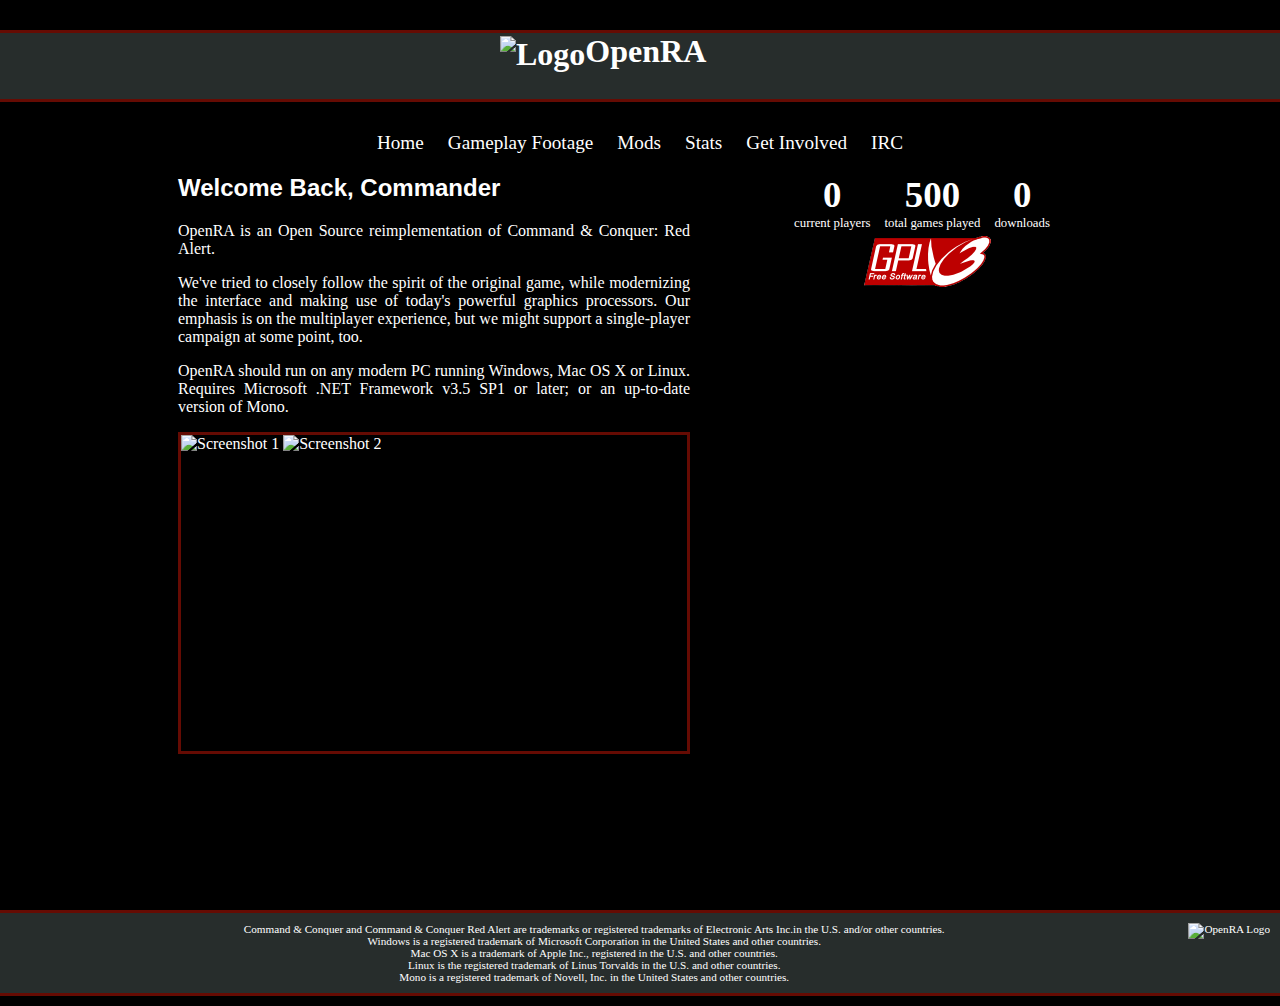
==== index.html @ 9a672aa5 "Some client side stats and platform detection + updates to server side script to support download st" ====
<!DOCTYPE HTML PUBLIC "-//W3C//DTD HTML 4.01 Transitional//EN"
        "http://www.w3.org/TR/html4/loose.dtd">
<html>
	<head>
		<link rel="shortcut icon" type="image/x-icon" href="favicon.ico" />
		<title>OpenRA</title>
		<link rel="Stylesheet" type="text/css" href="openra.css" />
		<!--[if IE 7]>
			<link rel="stylesheet" type="text/css" href="ie7.css">
		<![endif]-->
		<script src="jquery-1.4.2.min.js" type="text/javascript"></script>
		<script src="jquery.cycle.lite.1.0.min.js" type="text/javascript"></script>

		<script type="text/javascript">
			$(function() {
				$("#screenshots").cycle();

				//Work out what to show for downloads
				var useragent = navigator.userAgent.toLowerCase();
				if (useragent.indexOf("x11") != -1 || useragent.indexOf("linux") != -1) {
					$("#down_btn_linux").show();
					$("#down_link_win").show();
					$("#down_link_mac").show();
				}
				else if (useragent.indexOf("mac") != -1) {
					$("#down_btn_mac").show();
					$("#down_link_win").show();
					$("#down_link_linux").show();
				}
				else {
					$("#down_btn_win").show();
					$("#down_link_mac").show();
					$("#down_link_linux").show();
				}

				$.get("downloads.txt", function(data) {
					$("#stats_down").html(data);
				});

				$.get("/master/list.php", function(data) {
					if (data.length <= 3) return;
					var m, sum = 0;
					var p = /^\s*Players: (\d+)/g;
					while ((m = p.exec(data)) != null) {
						sum += (Number)(m[1]);
					}
					$("#stats_players").html(sum);
				});
			});

			
		</script>
	</head>
	<body>
		<div id="header" class="bar">
			<h1><img src="soviet-logo.png" alt="Logo" />OpenRA</h1>
		</div>
		<div id="main">
			<div id="menu">

				<span class="links"><a href="index.html">Home</a></span>
				<span class="links">Gameplay Footage</span>
				<span class="links">Mods</span>
				<span class="links">Stats</span>
				<span class="links"><a href="http://github.com/chrisforbes/OpenRA">Get Involved</a></span>
				<span class="links"><a href="irc://irc.freenode.net/#openra">IRC</a></span>
			</div>
			<div id="sidebar">
				<div style="margin: 0 auto; width: 100%">
					<span class="stats">
						<strong id="stats_players">0</strong><span class="desc">current players</span>
					</span>

					<span class="stats">
						<strong>500</strong><span class="desc">total games played</span>
					</span>
					<span class="stats">
						<strong id="stats_down">0</strong><span class="desc">downloads</span>
					</span>
				</div>

				<div id="down_btn_win" class="rounded download" onclick="document.location='releases/windows/latest.php'">
					<img src="arrow.png" alt="Download Arrow" style="float: left; margin-top: 3px" />
					Download OpenRA for Windows<br />
					<span class="desc">version: 1.337 size: 9001KB</span>
				</div>
				<div id="down_btn_linux" class="rounded download" onclick="document.location='releases/linux/latest.php'">
					<img src="arrow.png" alt="Download Arrow" style="float: left; margin-top: 3px" />
					Download OpenRA for Linux<br />
					<span class="desc">version: 1.337 size: 9001KB</span>
				</div>
				<div id="down_btn_mac" class="rounded download" onclick="document.location='releases/mac/latest.php'">
					<img src="arrow.png" alt="Download Arrow" style="float: left; margin-top: 3px" />
					Download OpenRA for Mac OS X<br />
					<span class="desc">version: 1.337 size: 9001KB</span>
				</div>
				<p id="down_link_win" class="download">
					<a href="releases/windows/latest.php">Download OpenRA for Windows</a>
				</p>
				<p id="down_link_linux" class="download">
					<a href="releases/linux/latest.php">Download OpenRA for Linux</a>
				</p>
				<p id="down_link_mac" class="download">
					<a href="releases/mac/latest.php">Download OpenRA for Mac OS X</a>
				</p>
				<a href="license.html"><img src="gplv3-127x51.png" alt="GPLv3 Logo" style="border: none; margin-top: 5px;"/></a>
			</div>

			<div id="content">
				<h2>Welcome Back, Commander</h2>
				<p>
					OpenRA is an Open Source reimplementation of Command & Conquer: Red Alert.
				</p>
				<p>
					We've tried to closely follow the spirit of the original game, while modernizing the interface
					and making use of today's powerful graphics processors. Our emphasis is on the multiplayer experience,
					but we might support a single-player campaign at some point, too.
				</p>
				<p>

					OpenRA should run on any modern PC running Windows, Mac OS X or Linux. Requires Microsoft .NET Framework v3.5 SP1 or 
					later; or an up-to-date version of Mono.
				</p>
				<div id="screenshots">
					<img width="506" src="ss1.jpg" alt="Screenshot 1" />
					<img width="506" src="ss2.jpg" alt="Screenshot 2" />
				</div>
			</div>
		</div>
			<div id="footer" class="bar">
				<p id="trademarks">
					<img src="soviet-logo.png" alt="OpenRA Logo" height="70px" style="float: right; margin-right: 10px" />
					Command &amp; Conquer and Command &amp; Conquer Red Alert are trademarks or registered trademarks of Electronic Arts Inc.in the U.S. and/or other countries.<br />
					Windows is a registered trademark of Microsoft Corporation in the United States and other countries.<br />
					Mac OS X is a trademark of Apple Inc., registered in the U.S. and other countries.<br />
					Linux is the registered trademark of Linus Torvalds in the U.S. and other countries.<br />
					Mono is a registered trademark of Novell, Inc. in the United States and other countries.<br />
				</p>
			</div>
	</body>
</html>
---- openra.css ----
body { background-color: black; margin: 0px; color: White; font-family: Cambria, Georgia, Times New Roman, Serif; font-size: 12pt }
h1 { font-family: Cambria, Georgia, Times New Roman, Serif }
h2 { font-family: Helvetica, Arial, Sans-Serif }

a { color: White }
a:visited { color: White }

div#main 
{	
	width: 1024px; 
	height:768px;
	background-image: url("background.png");
	background-repeat: no-repeat; 
	margin: 0 auto;
	padding: 20px 0px;
}

div#header
{
	margin-top: 30px;
	height: 66px
}

div.bar
{
	border-top: solid 3px #650b03;
	border-bottom: solid 3px #650b03;
	background-color: #272d2c;
	width: 100%;
}

div#header h1
{
	margin: 0 auto;
	width:280px;
}

div#header img
{
	vertical-align: middle; 
	margin: -30px 0px
}

div#content
{
	text-align: justify;
	width:50%;
	padding-left:50px;
}
div#menu
{
	margin-top: 10px; 
	margin-left: auto;
	margin-right:auto;
	width:90%;
	text-align:center;
}
div#menu a { text-decoration: none; color: White }
div#menu a:visited { text-decoration: none; color: White }
div#menu a:hover { text-decoration: none; color: White }

/* Sidebar */
div#sidebar
{
	margin-top: 19px;
	float: right; 
	width: 450px;
	text-align: center
}
div#sidebar strong
{
	font-size: 2.3em;
	display: block
}
div#sidebar .stats
{
	display: inline-block;
	margin-right: 10px;
}
div#sidebar .desc
{
	font-size: 0.8em
}

div#sidebar a.desc
{
	font-size: 0.7em
}

div.download
{
	border: solid 3px #bd0000;
	background-color: #272d2c;
	margin: 20px auto; 
	width: 280px; 
	height: 40px; 
	padding: 12px 10px 10px 10px;
	display: none;
}

div.download:hover
{
	border-color: white;
	background-color: #3f4544;
	cursor: pointer
}

p.download
{
	display: none;
	font-size: 0.8em;
}

div#screenshots
{
	width: 506px; 
	margin: 0 auto; 
	height: 316px;
	border: solid 3px #650b03;
}

div#footer
{
	font-size: 0.7em; 
	margin-bottom: 10px;
	text-align: center;
}

p#trademarks
{
	margin-top: 10px; margin-bottom: 10px
}

span.links
{
	border: none;
	margin: 0px 10px;
	font-size: 1.2em;
}
span.links:hover
{
	border-bottom: solid 3px #bd0000;
}

div.rounded
{
	border-radius: 10px; 
	-moz-border-radius: 10px;
	-webkit-border-radius: 10px;
	-khtml-border-radius: 10px;
}
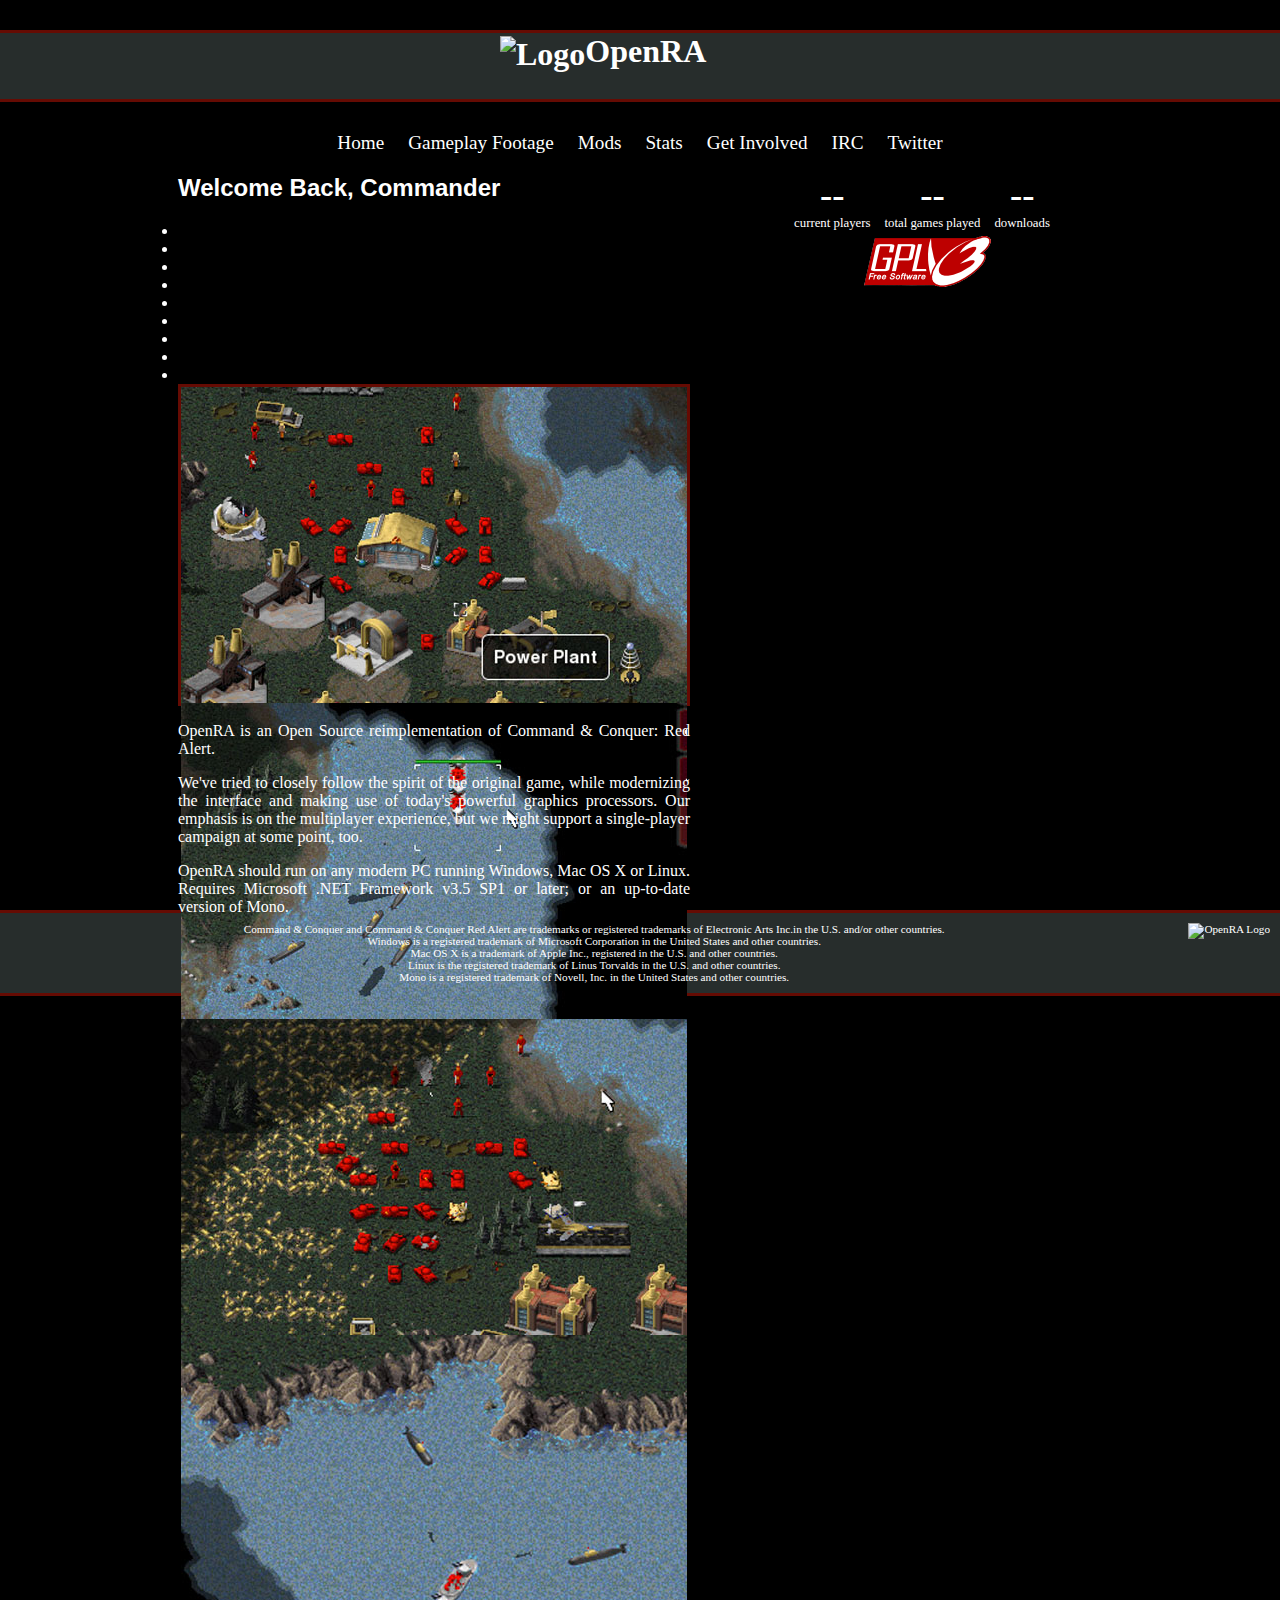
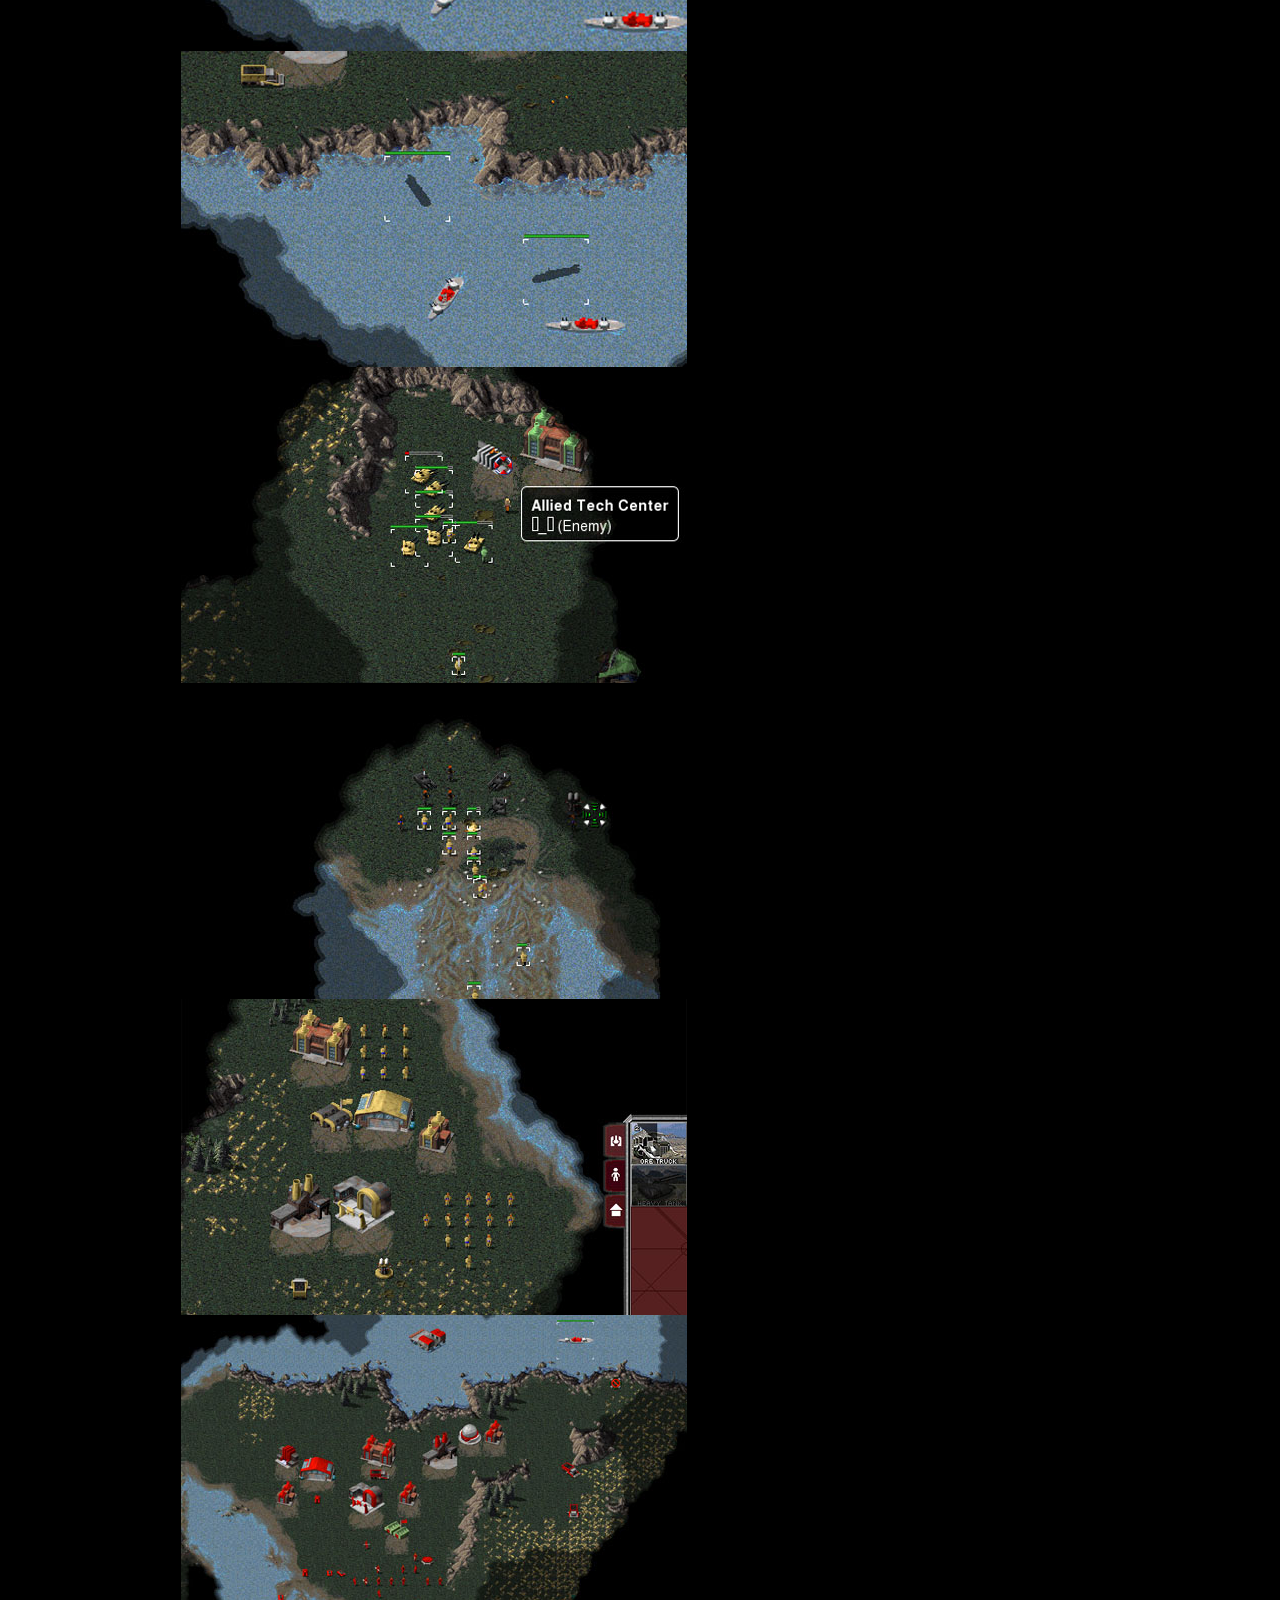
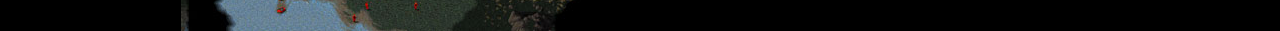
==== commit e49311c5: "Screenshots added." ====
--- a/index.html
+++ b/index.html
@@ -9,11 +9,19 @@
 			<link rel="stylesheet" type="text/css" href="ie7.css">
 		<![endif]-->
 		<script src="jquery-1.4.2.min.js" type="text/javascript"></script>
-		<script src="jquery.cycle.lite.1.0.min.js" type="text/javascript"></script>
+		<script src="jquery.cycle.min.js" type="text/javascript"></script>
 
 		<script type="text/javascript">
 			$(function() {
-				$("#screenshots").cycle();
+				$("#screenshots").cycle({
+					sync: true,
+					pager: '#nav',
+					timeout: 5000,
+					pagerAnchorBuilder: function(idx, slide) {
+						return '#nav li:eq(' + idx + ')';
+					},
+					pagerEvent: 'mouseover'
+				});
 
 				//Work out what to show for downloads
 				var useragent = navigator.userAgent.toLowerCase();
@@ -36,9 +44,13 @@
 				$.get("downloads.txt", function(data) {
 					$("#stats_down").html(data);
 				});
+				
+				$.get("/games.txt", function(data) {
+					$("#stats_games").html(data);
+				});
 
 				$.get("/master/list.php", function(data) {
-					if (data.length <= 3) return;
+					if (data.length <= 3) $("#stats_players").html("0");
 					var m, sum = 0;
 					var p = /^\s*Players: (\d+)/g;
 					while ((m = p.exec(data)) != null) {
@@ -50,6 +62,7 @@
 
 			
 		</script>
+		
 	</head>
 	<body>
 		<div id="header" class="bar">
@@ -57,25 +70,24 @@
 		</div>
 		<div id="main">
 			<div id="menu">
-
 				<span class="links"><a href="index.html">Home</a></span>
-				<span class="links">Gameplay Footage</span>
-				<span class="links">Mods</span>
-				<span class="links">Stats</span>
-				<span class="links"><a href="http://github.com/chrisforbes/OpenRA">Get Involved</a></span>
+				<span class="links"><a href="footage.html">Gameplay Footage</a></span>
+				<span class="links"><a href="mods.html">Mods</a></span> 
+				<span class="links"><a href="stats.html">Stats</a></span>
+				<span class="links"><a href="getinvolved.html">Get Involved</a></span>
 				<span class="links"><a href="irc://irc.freenode.net/#openra">IRC</a></span>
+				<span class="links"><a href="http://twitter.com/openRA">Twitter</a></span>
 			</div>
 			<div id="sidebar">
 				<div style="margin: 0 auto; width: 100%">
 					<span class="stats">
-						<strong id="stats_players">0</strong><span class="desc">current players</span>
+						<strong id="stats_players">--</strong><span class="desc">current players</span>
 					</span>
-
-					<span class="stats">
-						<strong>500</strong><span class="desc">total games played</span>
+					<span class="stats">
+						<strong id="stats_games">--</strong><span class="desc">total games played</span>
 					</span>
 					<span class="stats">
-						<strong id="stats_down">0</strong><span class="desc">downloads</span>
+						<strong id="stats_down">--</strong><span class="desc">downloads</span>
 					</span>
 				</div>
 
@@ -108,6 +120,28 @@
 
 			<div id="content">
 				<h2>Welcome Back, Commander</h2>
+				<ul id="nav" style="margin: 0; padding: 0">
+					<li></li>
+					<li></li>
+					<li></li>
+					<li></li>
+					<li></li>
+					<li></li>
+					<li></li>
+					<li></li>
+					<li></li>
+				</ul>
+				<div id="screenshots" style="clear: left" class="border">
+					<img width="506" src="ss1.jpg" alt="Screenshot 1" />
+					<img width="506" src="ss2.jpg" alt="Screenshot 2" />
+					<img width="506" src="ss3.jpg" alt="Screenshot 3" />
+					<img width="506" src="ss4.jpg" alt="Screenshot 4" />
+					<img width="506" src="ss5.jpg" alt="Screenshot 5" />
+					<img width="506" src="ss6.jpg" alt="Screenshot 6" />
+					<img width="506" src="ss7.jpg" alt="Screenshot 7" />
+					<img width="506" src="ss8.jpg" alt="Screenshot 8" />
+					<img width="506" src="ss9.jpg" alt="Screenshot 9" />
+				</div>
 				<p>
 					OpenRA is an Open Source reimplementation of Command & Conquer: Red Alert.
 				</p>
@@ -121,10 +155,6 @@
 					OpenRA should run on any modern PC running Windows, Mac OS X or Linux. Requires Microsoft .NET Framework v3.5 SP1 or 
 					later; or an up-to-date version of Mono.
 				</p>
-				<div id="screenshots">
-					<img width="506" src="ss1.jpg" alt="Screenshot 1" />
-					<img width="506" src="ss2.jpg" alt="Screenshot 2" />
-				</div>
 			</div>
 		</div>
 			<div id="footer" class="bar">
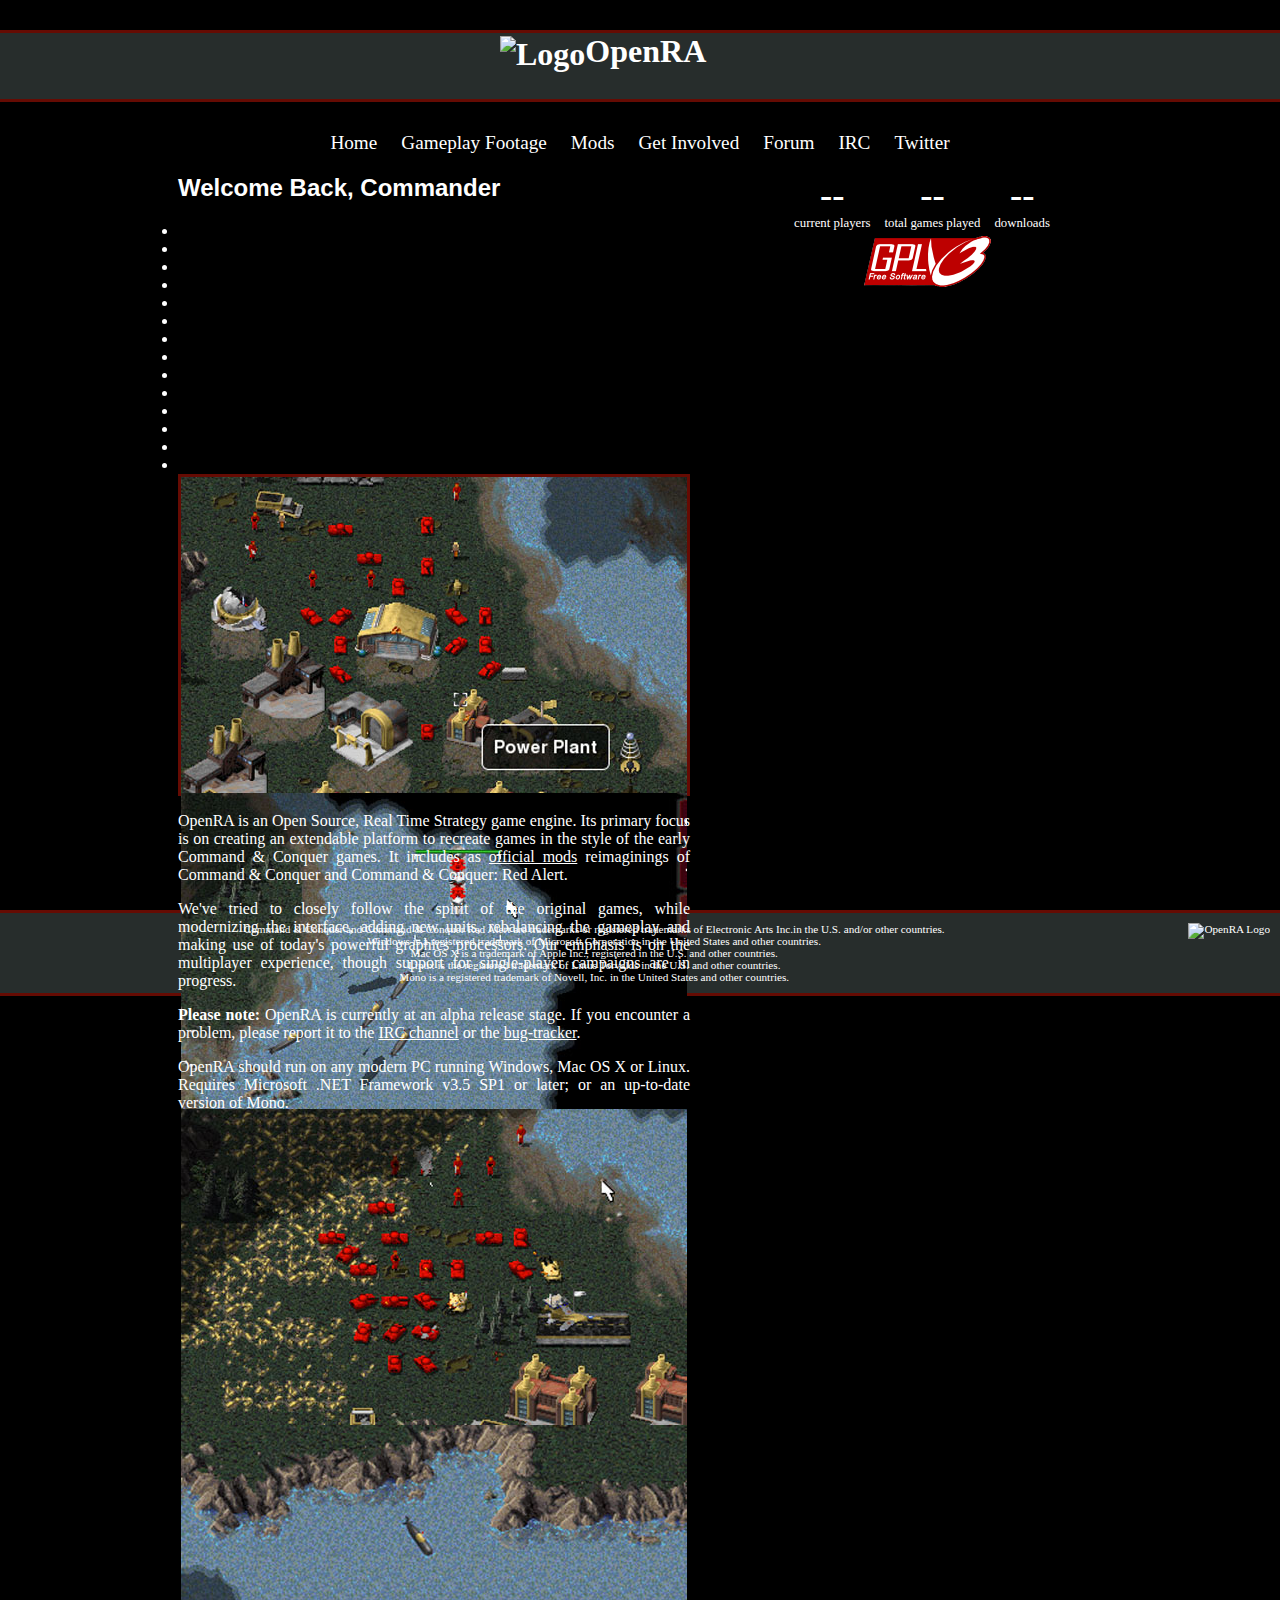
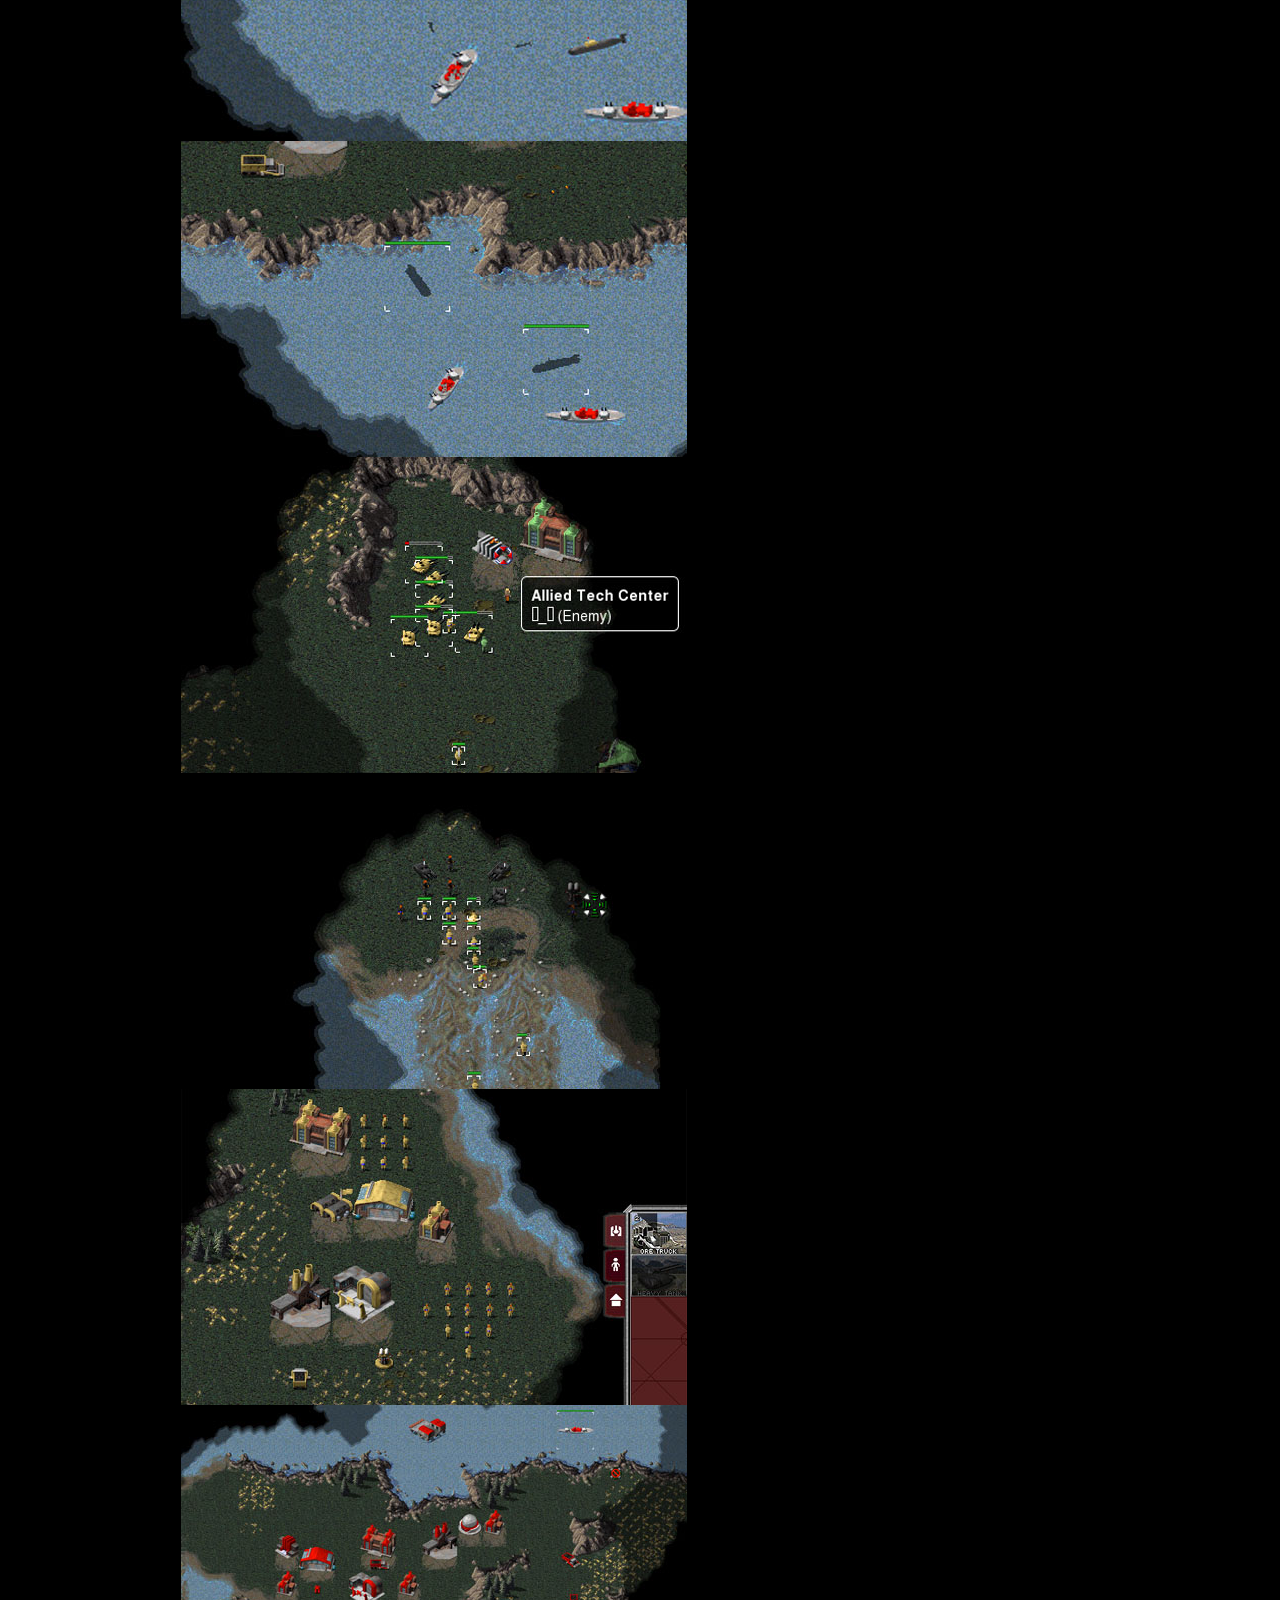
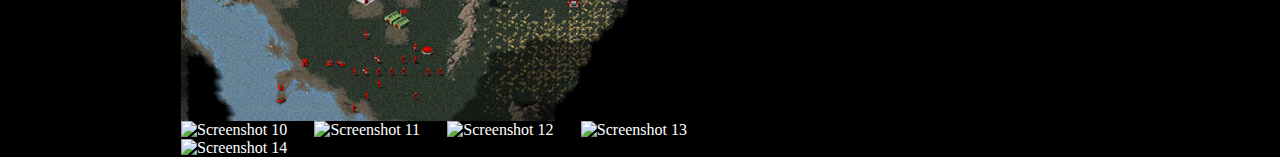
==== commit 46ef1fbe: "Removed reference to buginess off index page." ====
--- a/index.html
+++ b/index.html
@@ -1,172 +1,206 @@
-<!DOCTYPE HTML PUBLIC "-//W3C//DTD HTML 4.01 Transitional//EN"
-        "http://www.w3.org/TR/html4/loose.dtd">
-<html>
-	<head>
-		<link rel="shortcut icon" type="image/x-icon" href="favicon.ico" />
-		<title>OpenRA</title>
-		<link rel="Stylesheet" type="text/css" href="openra.css" />
-		<!--[if IE 7]>
-			<link rel="stylesheet" type="text/css" href="ie7.css">
-		<![endif]-->
-		<script src="jquery-1.4.2.min.js" type="text/javascript"></script>
-		<script src="jquery.cycle.min.js" type="text/javascript"></script>
-
-		<script type="text/javascript">
-			$(function() {
-				$("#screenshots").cycle({
-					sync: true,
-					pager: '#nav',
-					timeout: 5000,
-					pagerAnchorBuilder: function(idx, slide) {
-						return '#nav li:eq(' + idx + ')';
-					},
-					pagerEvent: 'mouseover'
-				});
-
-				//Work out what to show for downloads
-				var useragent = navigator.userAgent.toLowerCase();
-				if (useragent.indexOf("x11") != -1 || useragent.indexOf("linux") != -1) {
-					$("#down_btn_linux").show();
-					$("#down_link_win").show();
-					$("#down_link_mac").show();
-				}
-				else if (useragent.indexOf("mac") != -1) {
-					$("#down_btn_mac").show();
-					$("#down_link_win").show();
-					$("#down_link_linux").show();
-				}
-				else {
-					$("#down_btn_win").show();
-					$("#down_link_mac").show();
-					$("#down_link_linux").show();
-				}
-
-				$.get("downloads.txt", function(data) {
-					$("#stats_down").html(data);
-				});
-				
-				$.get("/games.txt", function(data) {
-					$("#stats_games").html(data);
-				});
-
-				$.get("/master/list.php", function(data) {
-					if (data.length <= 3) $("#stats_players").html("0");
-					var m, sum = 0;
-					var p = /^\s*Players: (\d+)/g;
-					while ((m = p.exec(data)) != null) {
-						sum += (Number)(m[1]);
-					}
-					$("#stats_players").html(sum);
-				});
-			});
-
-			
-		</script>
-		
-	</head>
-	<body>
-		<div id="header" class="bar">
-			<h1><img src="soviet-logo.png" alt="Logo" />OpenRA</h1>
-		</div>
-		<div id="main">
-			<div id="menu">
-				<span class="links"><a href="index.html">Home</a></span>
-				<span class="links"><a href="footage.html">Gameplay Footage</a></span>
-				<span class="links"><a href="mods.html">Mods</a></span> 
-				<span class="links"><a href="stats.html">Stats</a></span>
-				<span class="links"><a href="getinvolved.html">Get Involved</a></span>
-				<span class="links"><a href="irc://irc.freenode.net/#openra">IRC</a></span>
-				<span class="links"><a href="http://twitter.com/openRA">Twitter</a></span>
-			</div>
-			<div id="sidebar">
-				<div style="margin: 0 auto; width: 100%">
-					<span class="stats">
-						<strong id="stats_players">--</strong><span class="desc">current players</span>
-					</span>
+<!DOCTYPE HTML PUBLIC "-//W3C//DTD HTML 4.01 Transitional//EN"
+        "http://www.w3.org/TR/html4/loose.dtd">
+
+<html>
+	<head>
+		<link rel="shortcut icon" type="image/x-icon" href="favicon.ico" />
+		<title>OpenRA</title>
+		<link rel="Stylesheet" type="text/css" href="openra.css" />
+		<!--[if IE 7]>
+			<link rel="stylesheet" type="text/css" href="ie7.css">
+		<![endif]-->
+		<script src="jquery-1.4.2.min.js" type="text/javascript"></script>
+		<script src="jquery.cycle.min.js" type="text/javascript"></script>
+
+		<script type="text/javascript">
+			$(function() {
+				$("#screenshots").cycle({
+					sync: true,
+					pager: '#nav',
+					timeout: 5000,
+					pagerAnchorBuilder: function(idx, slide) {
+						return '#nav li:eq(' + idx + ')';
+					},
+					pagerEvent: 'mouseover'
+				});
+
+				//Work out what to show for downloads
+				var useragent = navigator.userAgent.toLowerCase();
+				if (useragent.indexOf("x11") != -1 || useragent.indexOf("linux") != -1) {
+					$("#down_btn_linux").show();
+					$("#down_link_win").show();
+					$("#down_link_mac").show();
+				}
+				else if (useragent.indexOf("mac") != -1) {
+					$("#down_btn_mac").show();
+					$("#down_link_win").show();
+					$("#down_link_linux").show();
+				}
+				else {
+					$("#down_btn_win").show();
+					$("#down_link_mac").show();
+					$("#down_link_linux").show();
+				}
+
+				$.get("downloads.txt", function(data) {
+					$("#stats_down").html(data);
+				});
+
+				$.get("/games.txt", function(data) {
+					$("#stats_games").html(data);
+				});
+
+				$.get("/master/list.php", function(data) {
+					if (data.length <= 3) { $("#stats_players").html("0"); return; }
+					var m, sum = 0;
+					var p = /^\s*Players: (\d+)/mg;
+					while ((m = p.exec(data)) != null) {
+						sum += (Number)(m[1]);
+					}
+					$("#stats_players").html(sum);
+				});
+				
+				$.getJSON("/releases/windows/version.json", function(data) {
+				    $("#down_btn_win span.desc").html(
+				        "version: " + data.version + " " +
+				        "size: " + data.size);
+				});
+				
+				$.getJSON("/releases/linux/version.json", function(data) {
+				    $("#down_btn_linux span.desc").html(
+				        "version: " + data.version + " " +
+				        "size: " + data.size);
+				});
+				
+				$.getJSON("/releases/mac/version.json", function(data) {
+				    $("#down_btn_mac span.desc").html(
+				        "version: " + data.version + " " +
+				        "size: " + data.size);
+				});
+
+			});
+		</script>
+	</head>
+	<body>
+		<div id="header" class="bar">
+			<h1><img src="soviet-logo.png" alt="Logo" />OpenRA</h1>
+		</div>
+		<div id="main">
+			<div id="menu">
+				<span class="links"><a href="index.html">Home</a></span>
+				<span class="links"><a href="footage.html">Gameplay Footage</a></span>
+				<span class="links"><a href="mods.html">Mods</a></span> 
+				<span class="links"><a href="getinvolved.html">Get Involved</a></span>
+				<span class="links"><a href="http://www.sleipnirstuff.com/forum/viewforum.php?f=80">Forum</a></span>
+				<span class="links"><a href="irc://irc.freenode.net/openra">IRC</a></span>
+				<span class="links"><a href="http://twitter.com/openRA">Twitter</a></span>
+			</div>
+			<div id="sidebar">
+				<div style="margin: 0 auto; width: 100%">
+					<span class="stats">
+						<strong id="stats_players">--</strong><span class="desc">current players</span>
+					</span>
 					<span class="stats">
 						<strong id="stats_games">--</strong><span class="desc">total games played</span>
-					</span>
-					<span class="stats">
-						<strong id="stats_down">--</strong><span class="desc">downloads</span>
-					</span>
-				</div>
-
-				<div id="down_btn_win" class="rounded download" onclick="document.location='releases/windows/latest.php'">
-					<img src="arrow.png" alt="Download Arrow" style="float: left; margin-top: 3px" />
-					Download OpenRA for Windows<br />
-					<span class="desc">version: 1.337 size: 9001KB</span>
-				</div>
-				<div id="down_btn_linux" class="rounded download" onclick="document.location='releases/linux/latest.php'">
-					<img src="arrow.png" alt="Download Arrow" style="float: left; margin-top: 3px" />
-					Download OpenRA for Linux<br />
-					<span class="desc">version: 1.337 size: 9001KB</span>
-				</div>
-				<div id="down_btn_mac" class="rounded download" onclick="document.location='releases/mac/latest.php'">
-					<img src="arrow.png" alt="Download Arrow" style="float: left; margin-top: 3px" />
-					Download OpenRA for Mac OS X<br />
-					<span class="desc">version: 1.337 size: 9001KB</span>
-				</div>
-				<p id="down_link_win" class="download">
-					<a href="releases/windows/latest.php">Download OpenRA for Windows</a>
-				</p>
-				<p id="down_link_linux" class="download">
-					<a href="releases/linux/latest.php">Download OpenRA for Linux</a>
-				</p>
-				<p id="down_link_mac" class="download">
-					<a href="releases/mac/latest.php">Download OpenRA for Mac OS X</a>
-				</p>
-				<a href="license.html"><img src="gplv3-127x51.png" alt="GPLv3 Logo" style="border: none; margin-top: 5px;"/></a>
-			</div>
-
-			<div id="content">
-				<h2>Welcome Back, Commander</h2>
-				<ul id="nav" style="margin: 0; padding: 0">
-					<li></li>
-					<li></li>
-					<li></li>
-					<li></li>
-					<li></li>
-					<li></li>
-					<li></li>
-					<li></li>
-					<li></li>
-				</ul>
-				<div id="screenshots" style="clear: left" class="border">
-					<img width="506" src="ss1.jpg" alt="Screenshot 1" />
-					<img width="506" src="ss2.jpg" alt="Screenshot 2" />
-					<img width="506" src="ss3.jpg" alt="Screenshot 3" />
-					<img width="506" src="ss4.jpg" alt="Screenshot 4" />
-					<img width="506" src="ss5.jpg" alt="Screenshot 5" />
-					<img width="506" src="ss6.jpg" alt="Screenshot 6" />
-					<img width="506" src="ss7.jpg" alt="Screenshot 7" />
-					<img width="506" src="ss8.jpg" alt="Screenshot 8" />
-					<img width="506" src="ss9.jpg" alt="Screenshot 9" />
-				</div>
-				<p>
-					OpenRA is an Open Source reimplementation of Command & Conquer: Red Alert.
-				</p>
-				<p>
-					We've tried to closely follow the spirit of the original game, while modernizing the interface
-					and making use of today's powerful graphics processors. Our emphasis is on the multiplayer experience,
-					but we might support a single-player campaign at some point, too.
-				</p>
-				<p>
-
-					OpenRA should run on any modern PC running Windows, Mac OS X or Linux. Requires Microsoft .NET Framework v3.5 SP1 or 
-					later; or an up-to-date version of Mono.
-				</p>
-			</div>
-		</div>
-			<div id="footer" class="bar">
-				<p id="trademarks">
-					<img src="soviet-logo.png" alt="OpenRA Logo" height="70px" style="float: right; margin-right: 10px" />
-					Command &amp; Conquer and Command &amp; Conquer Red Alert are trademarks or registered trademarks of Electronic Arts Inc.in the U.S. and/or other countries.<br />
-					Windows is a registered trademark of Microsoft Corporation in the United States and other countries.<br />
-					Mac OS X is a trademark of Apple Inc., registered in the U.S. and other countries.<br />
-					Linux is the registered trademark of Linus Torvalds in the U.S. and other countries.<br />
-					Mono is a registered trademark of Novell, Inc. in the United States and other countries.<br />
-				</p>
-			</div>
-	</body>
-</html>
-
+					</span>
+					<span class="stats">
+						<strong id="stats_down">--</strong><span class="desc">downloads</span>
+					</span>
+				</div>
+
+				<div id="down_btn_win" class="rounded download" onclick="document.location='releases/windows/latest.php'">
+					<img src="arrow.png" alt="Download Arrow" style="float: left; margin-top: 3px" />
+					Download OpenRA for Windows<br />
+					<span class="desc"></span>
+				</div>
+				<div id="down_btn_linux" class="rounded download" onclick="document.location='releases/linux/latest.php'">
+					<img src="arrow.png" alt="Download Arrow" style="float: left; margin-top: 3px" />
+					Download OpenRA for Linux<br />
+					<span class="desc">Select Distribution</span>
+				</div>
+				<div id="down_btn_mac" class="rounded download" onclick="document.location='releases/mac/latest.php'">
+					<img src="arrow.png" alt="Download Arrow" style="float: left; margin-top: 3px" />
+					Download OpenRA for Mac OS X<br />
+					<span class="desc"></span>
+				</div>
+				<p id="down_link_win" class="download">
+					<a href="releases/windows/latest.php">Download OpenRA for Windows</a>
+				</p>
+				<p id="down_link_linux" class="download">
+					<a href="releases/linux/latest.php">Download OpenRA for Linux</a>
+				</p>
+				<p id="down_link_mac" class="download">
+					<a href="releases/mac/latest.php">Download OpenRA for Mac OS X</a>
+				</p>
+				<a href="license.html"><img src="gplv3-127x51.png" alt="GPLv3 Logo" style="border: none; margin-top: 5px;"/></a>
+			</div>
+
+			<div id="content">
+				<h2>Welcome Back, Commander</h2>
+				<ul id="nav" style="margin: 0; padding: 0">
+					<li></li>
+					<li></li>
+					<li></li>
+					<li></li>
+					<li></li>
+					<li></li>
+					<li></li>
+					<li></li>
+					<li></li>
+					<li></li>
+					<li></li>
+					<li></li>
+					<li></li>
+					<li></li>
+				</ul>
+				<div id="screenshots" style="clear: left" class="border">
+					<img height="316" width="506" src="ss1.jpg" alt="Screenshot 1" />
+					<img height="316" width="506" src="ss2.jpg" alt="Screenshot 2" />
+					<img height="316" width="506" src="ss3.jpg" alt="Screenshot 3" />
+					<img height="316" width="506" src="ss4.jpg" alt="Screenshot 4" />
+					<img height="316" width="506" src="ss5.jpg" alt="Screenshot 5" />
+					<img height="316" width="506" src="ss6.jpg" alt="Screenshot 6" />
+					<img height="316" width="506" src="ss7.jpg" alt="Screenshot 7" />
+					<img height="316" width="506" src="ss8.jpg" alt="Screenshot 8" />
+					<img height="316" width="506" src="ss9.jpg" alt="Screenshot 9" />
+					<img height="316" width="506" src="ss10.jpg" alt="Screenshot 10" />
+					<img height="316" width="506" src="ss11.jpg" alt="Screenshot 11" />
+					<img height="316" width="506" src="ss12.jpg" alt="Screenshot 12" />
+					<img height="316" width="506" src="ss13.jpg" alt="Screenshot 13" />
+					<img height="316" width="506" src="ss14.jpg" alt="Screenshot 14" />
+				</div>
+				<p>
+					OpenRA is an Open Source, Real Time Strategy game engine. Its primary focus is on creating an extendable platform to 
+					recreate games in the style of the early Command &amp; Conquer games. It includes as <a href="mods.html">official mods</a>
+					reimaginings of Command &amp; Conquer and Command &amp; Conquer: Red Alert.
+				</p>
+				<p>
+					We've tried to closely follow the spirit of the original games, while modernizing the interface, adding new units,
+					rebalancing the gameplay and making use of today's powerful graphics processors. Our emphasis is on the multiplayer experience,
+					though support for single-player campaigns are in progress.
+				</p>
+				<p>
+					<strong>Please note:</strong> OpenRA is currently at an alpha release stage. If you encounter a problem, please report it to 
+					the <a href="irc://irc.freenode.net/openra">IRC channel</a> or the <a href="http://red-bull.ijw.co.nz:3690/OpenRA">bug-tracker</a>.
+				</p>
+				<p>
+					OpenRA should run on any modern PC running Windows, Mac OS X or Linux. Requires Microsoft .NET Framework v3.5 SP1 or 
+					later; or an up-to-date version of Mono.
+				</p>
+			</div>
+		</div>
+			<div id="footer" class="bar">
+				<p id="trademarks">
+					<img src="soviet-logo.png" alt="OpenRA Logo" height="70px" style="float: right; margin-right: 10px" />
+					Command &amp; Conquer and Command &amp; Conquer Red Alert are trademarks or registered trademarks of Electronic Arts Inc.in the U.S. and/or other countries.<br />
+					Windows is a registered trademark of Microsoft Corporation in the United States and other countries.<br />
+					Mac OS X is a trademark of Apple Inc., registered in the U.S. and other countries.<br />
+					Linux is the registered trademark of Linus Torvalds in the U.S. and other countries.<br />
+					Mono is a registered trademark of Novell, Inc. in the United States and other countries.<br />
+				</p>
+			</div>
+	</body>
+</html>
+
+
+
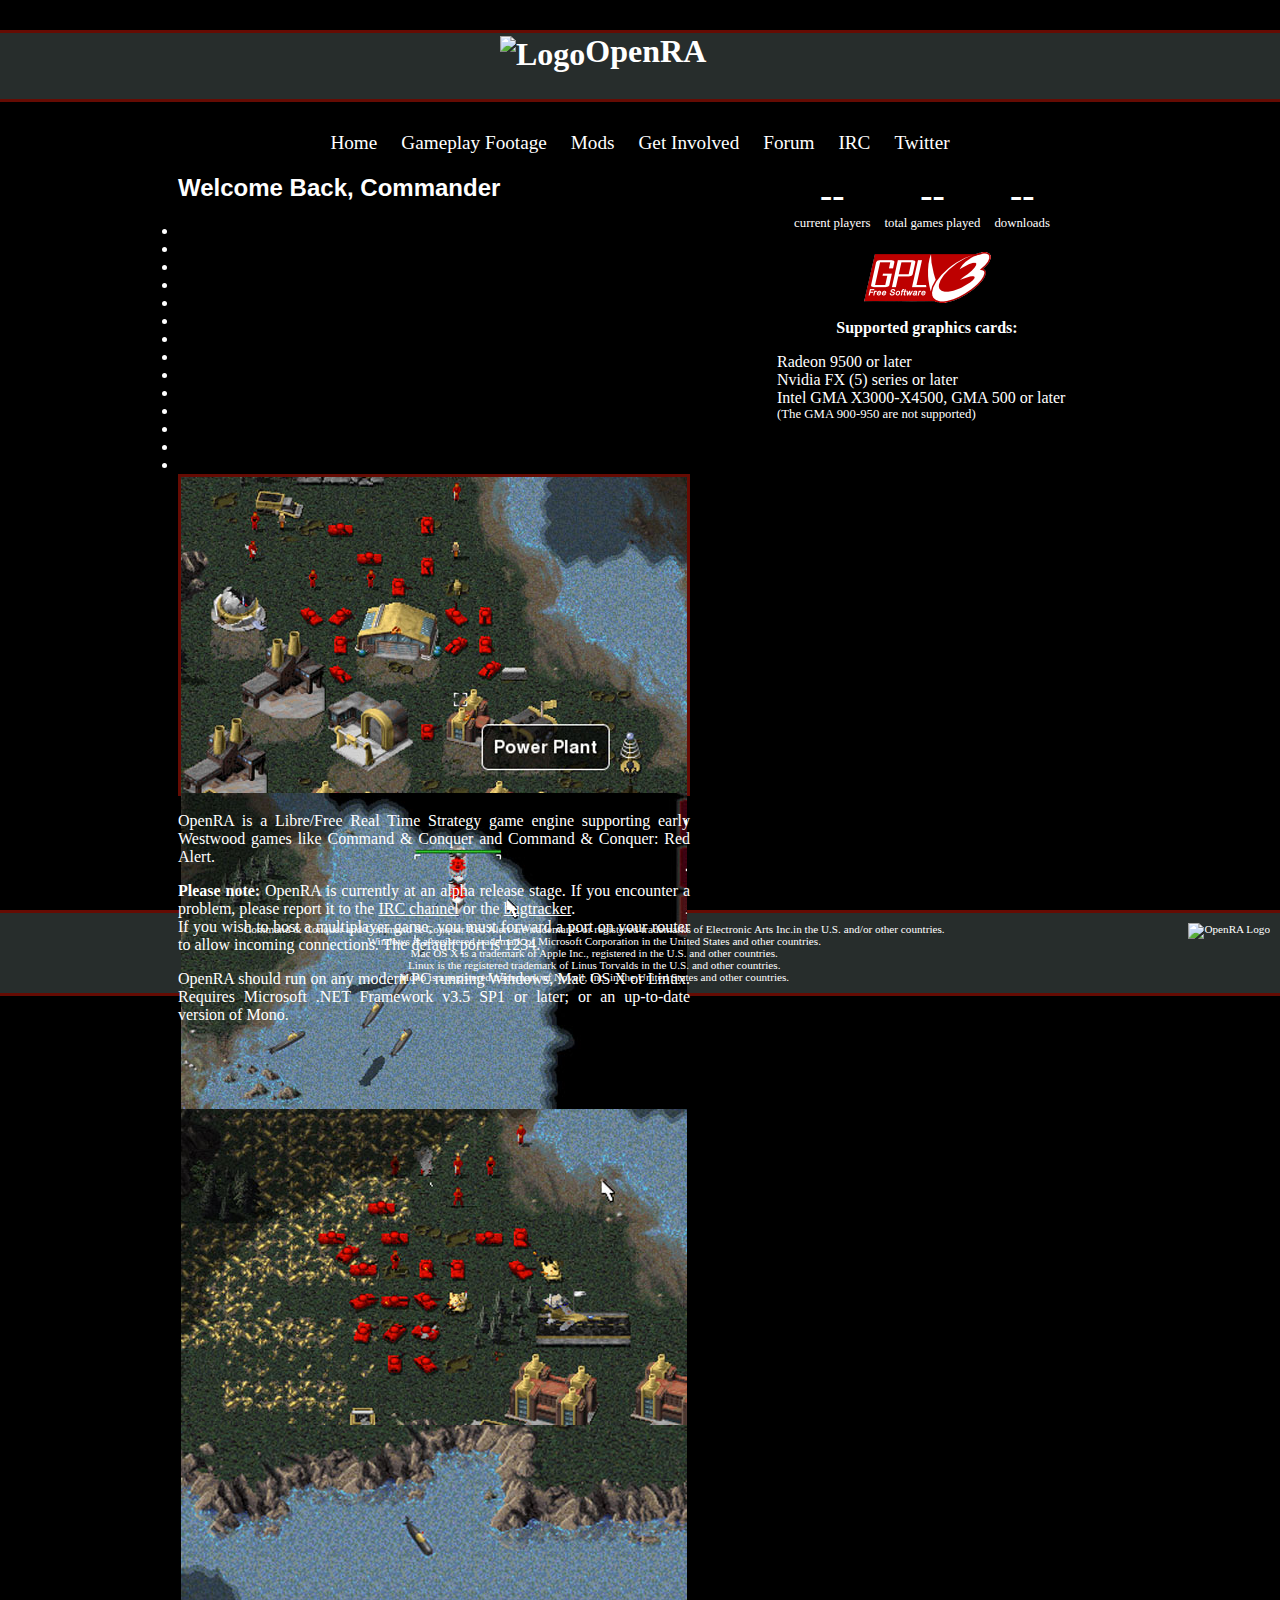
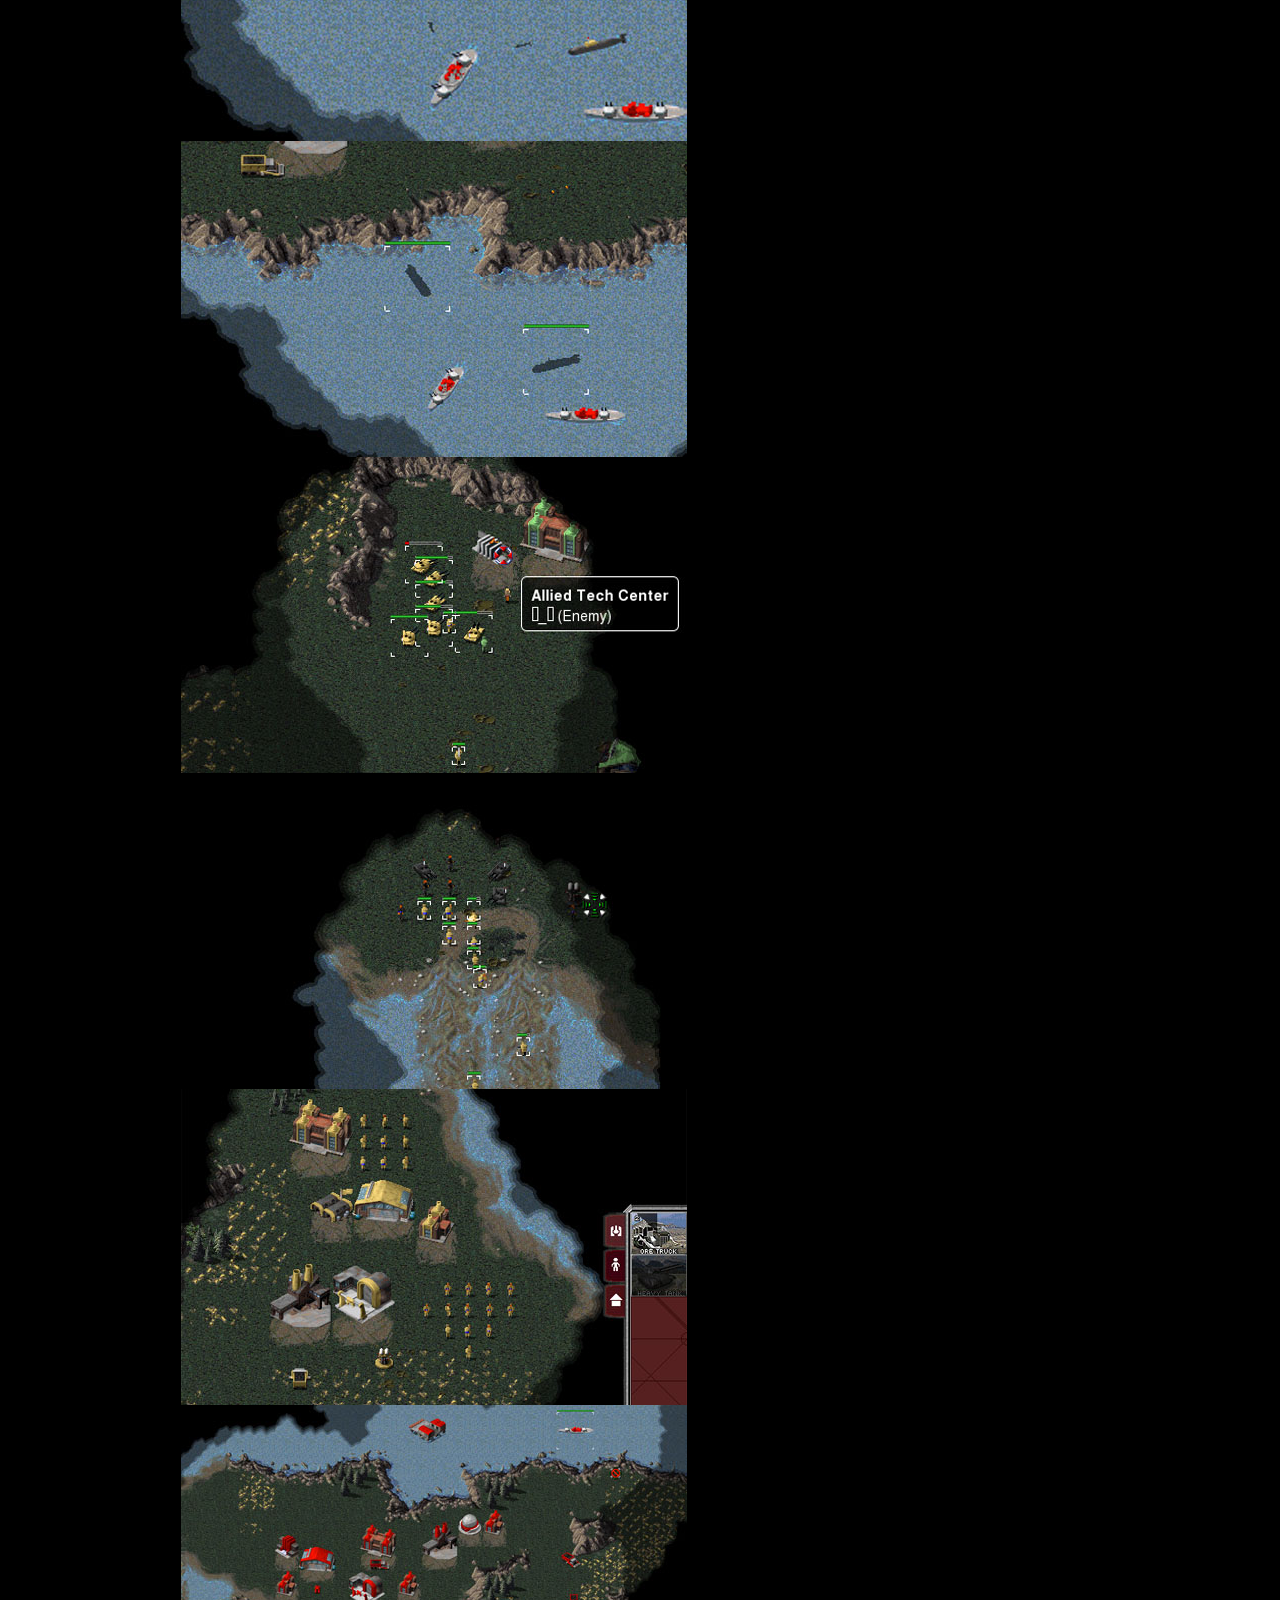
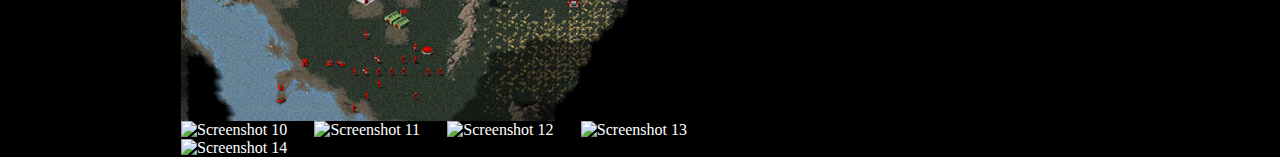
==== commit 9c9a4045: "Changed bug tracker URLs" ====
--- a/index.html
+++ b/index.html
@@ -1,206 +1,213 @@
-<!DOCTYPE HTML PUBLIC "-//W3C//DTD HTML 4.01 Transitional//EN"
-        "http://www.w3.org/TR/html4/loose.dtd">
-
-<html>
-	<head>
-		<link rel="shortcut icon" type="image/x-icon" href="favicon.ico" />
-		<title>OpenRA</title>
-		<link rel="Stylesheet" type="text/css" href="openra.css" />
-		<!--[if IE 7]>
-			<link rel="stylesheet" type="text/css" href="ie7.css">
-		<![endif]-->
-		<script src="jquery-1.4.2.min.js" type="text/javascript"></script>
-		<script src="jquery.cycle.min.js" type="text/javascript"></script>
-
-		<script type="text/javascript">
-			$(function() {
-				$("#screenshots").cycle({
-					sync: true,
-					pager: '#nav',
-					timeout: 5000,
-					pagerAnchorBuilder: function(idx, slide) {
-						return '#nav li:eq(' + idx + ')';
-					},
-					pagerEvent: 'mouseover'
-				});
-
-				//Work out what to show for downloads
-				var useragent = navigator.userAgent.toLowerCase();
-				if (useragent.indexOf("x11") != -1 || useragent.indexOf("linux") != -1) {
-					$("#down_btn_linux").show();
-					$("#down_link_win").show();
-					$("#down_link_mac").show();
-				}
-				else if (useragent.indexOf("mac") != -1) {
-					$("#down_btn_mac").show();
-					$("#down_link_win").show();
-					$("#down_link_linux").show();
-				}
-				else {
-					$("#down_btn_win").show();
-					$("#down_link_mac").show();
-					$("#down_link_linux").show();
-				}
-
-				$.get("downloads.txt", function(data) {
-					$("#stats_down").html(data);
-				});
-
-				$.get("/games.txt", function(data) {
-					$("#stats_games").html(data);
-				});
-
-				$.get("/master/list.php", function(data) {
-					if (data.length <= 3) { $("#stats_players").html("0"); return; }
-					var m, sum = 0;
-					var p = /^\s*Players: (\d+)/mg;
-					while ((m = p.exec(data)) != null) {
-						sum += (Number)(m[1]);
-					}
-					$("#stats_players").html(sum);
-				});
-				
-				$.getJSON("/releases/windows/version.json", function(data) {
-				    $("#down_btn_win span.desc").html(
-				        "version: " + data.version + " " +
-				        "size: " + data.size);
-				});
-				
-				$.getJSON("/releases/linux/version.json", function(data) {
-				    $("#down_btn_linux span.desc").html(
-				        "version: " + data.version + " " +
-				        "size: " + data.size);
-				});
-				
-				$.getJSON("/releases/mac/version.json", function(data) {
-				    $("#down_btn_mac span.desc").html(
-				        "version: " + data.version + " " +
-				        "size: " + data.size);
-				});
-
-			});
-		</script>
-	</head>
-	<body>
-		<div id="header" class="bar">
-			<h1><img src="soviet-logo.png" alt="Logo" />OpenRA</h1>
-		</div>
-		<div id="main">
-			<div id="menu">
-				<span class="links"><a href="index.html">Home</a></span>
-				<span class="links"><a href="footage.html">Gameplay Footage</a></span>
-				<span class="links"><a href="mods.html">Mods</a></span> 
-				<span class="links"><a href="getinvolved.html">Get Involved</a></span>
-				<span class="links"><a href="http://www.sleipnirstuff.com/forum/viewforum.php?f=80">Forum</a></span>
-				<span class="links"><a href="irc://irc.freenode.net/openra">IRC</a></span>
-				<span class="links"><a href="http://twitter.com/openRA">Twitter</a></span>
-			</div>
-			<div id="sidebar">
-				<div style="margin: 0 auto; width: 100%">
-					<span class="stats">
-						<strong id="stats_players">--</strong><span class="desc">current players</span>
-					</span>
-					<span class="stats">
-						<strong id="stats_games">--</strong><span class="desc">total games played</span>
-					</span>
-					<span class="stats">
-						<strong id="stats_down">--</strong><span class="desc">downloads</span>
-					</span>
-				</div>
-
-				<div id="down_btn_win" class="rounded download" onclick="document.location='releases/windows/latest.php'">
-					<img src="arrow.png" alt="Download Arrow" style="float: left; margin-top: 3px" />
-					Download OpenRA for Windows<br />
-					<span class="desc"></span>
-				</div>
-				<div id="down_btn_linux" class="rounded download" onclick="document.location='releases/linux/latest.php'">
-					<img src="arrow.png" alt="Download Arrow" style="float: left; margin-top: 3px" />
-					Download OpenRA for Linux<br />
-					<span class="desc">Select Distribution</span>
-				</div>
-				<div id="down_btn_mac" class="rounded download" onclick="document.location='releases/mac/latest.php'">
-					<img src="arrow.png" alt="Download Arrow" style="float: left; margin-top: 3px" />
-					Download OpenRA for Mac OS X<br />
-					<span class="desc"></span>
-				</div>
-				<p id="down_link_win" class="download">
-					<a href="releases/windows/latest.php">Download OpenRA for Windows</a>
-				</p>
-				<p id="down_link_linux" class="download">
-					<a href="releases/linux/latest.php">Download OpenRA for Linux</a>
-				</p>
-				<p id="down_link_mac" class="download">
-					<a href="releases/mac/latest.php">Download OpenRA for Mac OS X</a>
-				</p>
-				<a href="license.html"><img src="gplv3-127x51.png" alt="GPLv3 Logo" style="border: none; margin-top: 5px;"/></a>
-			</div>
-
-			<div id="content">
-				<h2>Welcome Back, Commander</h2>
-				<ul id="nav" style="margin: 0; padding: 0">
-					<li></li>
-					<li></li>
-					<li></li>
-					<li></li>
-					<li></li>
-					<li></li>
-					<li></li>
-					<li></li>
-					<li></li>
-					<li></li>
-					<li></li>
-					<li></li>
-					<li></li>
-					<li></li>
-				</ul>
-				<div id="screenshots" style="clear: left" class="border">
-					<img height="316" width="506" src="ss1.jpg" alt="Screenshot 1" />
-					<img height="316" width="506" src="ss2.jpg" alt="Screenshot 2" />
-					<img height="316" width="506" src="ss3.jpg" alt="Screenshot 3" />
-					<img height="316" width="506" src="ss4.jpg" alt="Screenshot 4" />
-					<img height="316" width="506" src="ss5.jpg" alt="Screenshot 5" />
-					<img height="316" width="506" src="ss6.jpg" alt="Screenshot 6" />
-					<img height="316" width="506" src="ss7.jpg" alt="Screenshot 7" />
-					<img height="316" width="506" src="ss8.jpg" alt="Screenshot 8" />
-					<img height="316" width="506" src="ss9.jpg" alt="Screenshot 9" />
-					<img height="316" width="506" src="ss10.jpg" alt="Screenshot 10" />
-					<img height="316" width="506" src="ss11.jpg" alt="Screenshot 11" />
-					<img height="316" width="506" src="ss12.jpg" alt="Screenshot 12" />
-					<img height="316" width="506" src="ss13.jpg" alt="Screenshot 13" />
-					<img height="316" width="506" src="ss14.jpg" alt="Screenshot 14" />
-				</div>
-				<p>
-					OpenRA is an Open Source, Real Time Strategy game engine. Its primary focus is on creating an extendable platform to 
-					recreate games in the style of the early Command &amp; Conquer games. It includes as <a href="mods.html">official mods</a>
-					reimaginings of Command &amp; Conquer and Command &amp; Conquer: Red Alert.
-				</p>
-				<p>
-					We've tried to closely follow the spirit of the original games, while modernizing the interface, adding new units,
-					rebalancing the gameplay and making use of today's powerful graphics processors. Our emphasis is on the multiplayer experience,
-					though support for single-player campaigns are in progress.
-				</p>
-				<p>
-					<strong>Please note:</strong> OpenRA is currently at an alpha release stage. If you encounter a problem, please report it to 
-					the <a href="irc://irc.freenode.net/openra">IRC channel</a> or the <a href="http://red-bull.ijw.co.nz:3690/OpenRA">bug-tracker</a>.
-				</p>
-				<p>
-					OpenRA should run on any modern PC running Windows, Mac OS X or Linux. Requires Microsoft .NET Framework v3.5 SP1 or 
-					later; or an up-to-date version of Mono.
-				</p>
-			</div>
-		</div>
-			<div id="footer" class="bar">
-				<p id="trademarks">
-					<img src="soviet-logo.png" alt="OpenRA Logo" height="70px" style="float: right; margin-right: 10px" />
-					Command &amp; Conquer and Command &amp; Conquer Red Alert are trademarks or registered trademarks of Electronic Arts Inc.in the U.S. and/or other countries.<br />
-					Windows is a registered trademark of Microsoft Corporation in the United States and other countries.<br />
-					Mac OS X is a trademark of Apple Inc., registered in the U.S. and other countries.<br />
-					Linux is the registered trademark of Linus Torvalds in the U.S. and other countries.<br />
-					Mono is a registered trademark of Novell, Inc. in the United States and other countries.<br />
-				</p>
-			</div>
-	</body>
+<!DOCTYPE HTML PUBLIC "-//W3C//DTD HTML 4.01 Transitional//EN"
+        "http://www.w3.org/TR/html4/loose.dtd">
+
+<html>
+	<head>
+		<link rel="shortcut icon" type="image/x-icon" href="favicon.ico" />
+		<title>OpenRA</title>
+		<link rel="Stylesheet" type="text/css" href="openra.css" />
+		<!--[if IE 7]>
+			<link rel="stylesheet" type="text/css" href="ie7.css">
+		<![endif]-->
+		<script src="jquery-1.4.2.min.js" type="text/javascript"></script>
+		<script src="jquery.cycle.min.js" type="text/javascript"></script>
+
+		<script type="text/javascript">
+			$(function() {
+				$("#screenshots").cycle({
+					sync: true,
+					pager: '#nav',
+					timeout: 5000,
+					pagerAnchorBuilder: function(idx, slide) {
+						return '#nav li:eq(' + idx + ')';
+					},
+					pagerEvent: 'mouseover'
+				});
+
+				//Work out what to show for downloads
+				var useragent = navigator.userAgent.toLowerCase();
+				if (useragent.indexOf("x11") != -1 || useragent.indexOf("linux") != -1) {
+					$("#down_btn_linux").show();
+					$("#down_link_win").show();
+					$("#down_link_mac").show();
+				}
+				else if (useragent.indexOf("mac") != -1) {
+					$("#down_btn_mac").show();
+					$("#down_link_win").show();
+					$("#down_link_linux").show();
+				}
+				else {
+					$("#down_btn_win").show();
+					$("#down_link_mac").show();
+					$("#down_link_linux").show();
+				}
+
+				$.get("downloads.txt", function(data) {
+					$("#stats_down").html(data);
+				});
+
+				$.get("/games.txt", function(data) {
+					$("#stats_games").html(data);
+				});
+
+				$.get("/master/list.php", function(data) {
+					if (data.length <= 3) { $("#stats_players").html("0"); return; }
+					var m, sum = 0;
+					var p = /^\s*Players: (\d+)/mg;
+					while ((m = p.exec(data)) != null) {
+						sum += (Number)(m[1]);
+					}
+					$("#stats_players").html(sum);
+				});
+				
+				$.getJSON("/releases/windows/version.json", function(data) {
+				    $("#down_btn_win span.desc").html(
+				        "version: " + data.version + " " +
+				        "size: " + data.size);
+				});
+				
+				$.getJSON("/releases/linux/version.json", function(data) {
+				    $("#down_btn_linux span.desc").html(
+				        "version: " + data.version + " " +
+				        "size: " + data.size);
+				});
+				
+				$.getJSON("/releases/mac/version.json", function(data) {
+				    $("#down_btn_mac span.desc").html(
+				        "version: " + data.version + " " +
+				        "size: " + data.size);
+				});
+
+			});
+		</script>
+	</head>
+	<body>
+		<div id="header" class="bar">
+			<h1><img src="soviet-logo.png" alt="Logo" />OpenRA</h1>
+		</div>
+		<div id="main">
+			<div id="menu">
+				<span class="links"><a href="index.html">Home</a></span>
+				<span class="links"><a href="footage.html">Gameplay Footage</a></span>
+				<span class="links"><a href="mods.html">Mods</a></span> 
+				<span class="links"><a href="getinvolved.html">Get Involved</a></span>
+				<span class="links"><a href="http://www.sleipnirstuff.com/forum/viewforum.php?f=80">Forum</a></span>
+				<span class="links"><a href="irc://irc.freenode.net/openra">IRC</a></span>
+				<span class="links"><a href="http://twitter.com/openRA">Twitter</a></span>
+			</div>
+			<div id="sidebar">
+				<div style="margin: 0 auto; width: 100%">
+					<span class="stats">
+						<strong id="stats_players">--</strong><span class="desc">current players</span>
+					</span>
+					<span class="stats">
+						<strong id="stats_games">--</strong><span class="desc">total games played</span>
+					</span>
+					<span class="stats">
+						<strong id="stats_down">--</strong><span class="desc">downloads</span>
+					</span>
+				</div>
+
+				<div id="down_btn_win" class="rounded download" onclick="document.location='releases/windows/latest.php'">
+					<img src="arrow.png" alt="Download Arrow" style="float: left; margin-top: 3px" />
+					Download OpenRA for Windows<br />
+					<span class="desc"></span>
+				</div>
+				<div id="down_btn_linux" class="rounded download" onclick="document.location='releases/linux/latest.php'">
+					<img src="arrow.png" alt="Download Arrow" style="float: left; margin-top: 3px" />
+					Download OpenRA for Linux<br />
+					<span class="desc">Select Distribution</span>
+				</div>
+				<div id="down_btn_mac" class="rounded download" onclick="document.location='releases/mac/latest.php'">
+					<img src="arrow.png" alt="Download Arrow" style="float: left; margin-top: 3px" />
+					Download OpenRA for Mac OS X<br />
+					<span class="desc"></span>
+				</div>
+				<p id="down_link_win" class="download">
+					<a href="releases/windows/latest.php">Download OpenRA for Windows</a>
+				</p>
+				<p id="down_link_linux" class="download">
+					<a href="releases/linux/latest.php">Download OpenRA for Linux</a>
+				</p>
+				<p id="down_link_mac" class="download">
+					<a href="releases/mac/latest.php">Download OpenRA for Mac OS X</a>
+				</p>
+				<p>
+					<a href="license.html"><img src="gplv3-127x51.png" alt="GPLv3 Logo" style="border: none; margin-top: 5px;"/></a>
+				</p>
+				<div style="text-align: center; font-weight: bold">Supported graphics cards:</div>
+				<div style="text-align: left; width: 300px; margin: auto;">
+					<p>
+						Radeon 9500 or later
+						<br /><!--<br />-->
+						Nvidia FX (5) series or later
+						<br /><!--<br />-->
+						Intel GMA X3000-X4500, GMA 500 or later
+						<br />
+						<span style="font-size:0.8em">(The GMA 900-950 are not supported)</span>
+					</p>
+				</div>
+				
+			</div>
+
+			<div id="content">
+				<h2>Welcome Back, Commander</h2>
+				<ul id="nav" style="margin: 0; padding: 0">
+					<li></li>
+					<li></li>
+					<li></li>
+					<li></li>
+					<li></li>
+					<li></li>
+					<li></li>
+					<li></li>
+					<li></li>
+					<li></li>
+					<li></li>
+					<li></li>
+					<li></li>
+					<li></li>
+				</ul>
+				<div id="screenshots" style="clear: left" class="border">
+					<img height="316" width="506" src="ss1.jpg" alt="Screenshot 1" />
+					<img height="316" width="506" src="ss2.jpg" alt="Screenshot 2" />
+					<img height="316" width="506" src="ss3.jpg" alt="Screenshot 3" />
+					<img height="316" width="506" src="ss4.jpg" alt="Screenshot 4" />
+					<img height="316" width="506" src="ss5.jpg" alt="Screenshot 5" />
+					<img height="316" width="506" src="ss6.jpg" alt="Screenshot 6" />
+					<img height="316" width="506" src="ss7.jpg" alt="Screenshot 7" />
+					<img height="316" width="506" src="ss8.jpg" alt="Screenshot 8" />
+					<img height="316" width="506" src="ss9.jpg" alt="Screenshot 9" />
+					<img height="316" width="506" src="ss10.jpg" alt="Screenshot 10" />
+					<img height="316" width="506" src="ss11.jpg" alt="Screenshot 11" />
+					<img height="316" width="506" src="ss12.jpg" alt="Screenshot 12" />
+					<img height="316" width="506" src="ss13.jpg" alt="Screenshot 13" />
+					<img height="316" width="506" src="ss14.jpg" alt="Screenshot 14" />
+				</div>
+				<p>
+					OpenRA is a Libre/Free Real Time Strategy game engine supporting early Westwood games like Command &amp; Conquer and
+					Command &amp; Conquer: Red Alert.
+				</p>
+				<p>
+					<strong>Please note:</strong> OpenRA is currently at an alpha release stage. If you encounter a problem, please report it to 
+					the <a href="irc://irc.freenode.net/openra">IRC channel</a> or the <a href="https://redmine.open-ra.chote.net">bugtracker</a>.<br />
+					If you wish to host a multiplayer game, you must forward a port on your router to allow incoming connections. The default port is 1234.
+				</p>
+				<p>
+					OpenRA should run on any modern PC running Windows, Mac OS X or Linux. Requires Microsoft .NET Framework v3.5 SP1 or 
+					later; or an up-to-date version of Mono.
+				</p>
+			</div>
+		</div>
+			<div id="footer" class="bar">
+				<p id="trademarks">
+					<img src="soviet-logo.png" alt="OpenRA Logo" height="70px" style="float: right; margin-right: 10px" />
+					Command &amp; Conquer and Command &amp; Conquer Red Alert are trademarks or registered trademarks of Electronic Arts Inc.in the U.S. and/or other countries.<br />
+					Windows is a registered trademark of Microsoft Corporation in the United States and other countries.<br />
+					Mac OS X is a trademark of Apple Inc., registered in the U.S. and other countries.<br />
+					Linux is the registered trademark of Linus Torvalds in the U.S. and other countries.<br />
+					Mono is a registered trademark of Novell, Inc. in the United States and other countries.<br />
+				</p>
+			</div>
+	</body>
 </html>
-
-
-
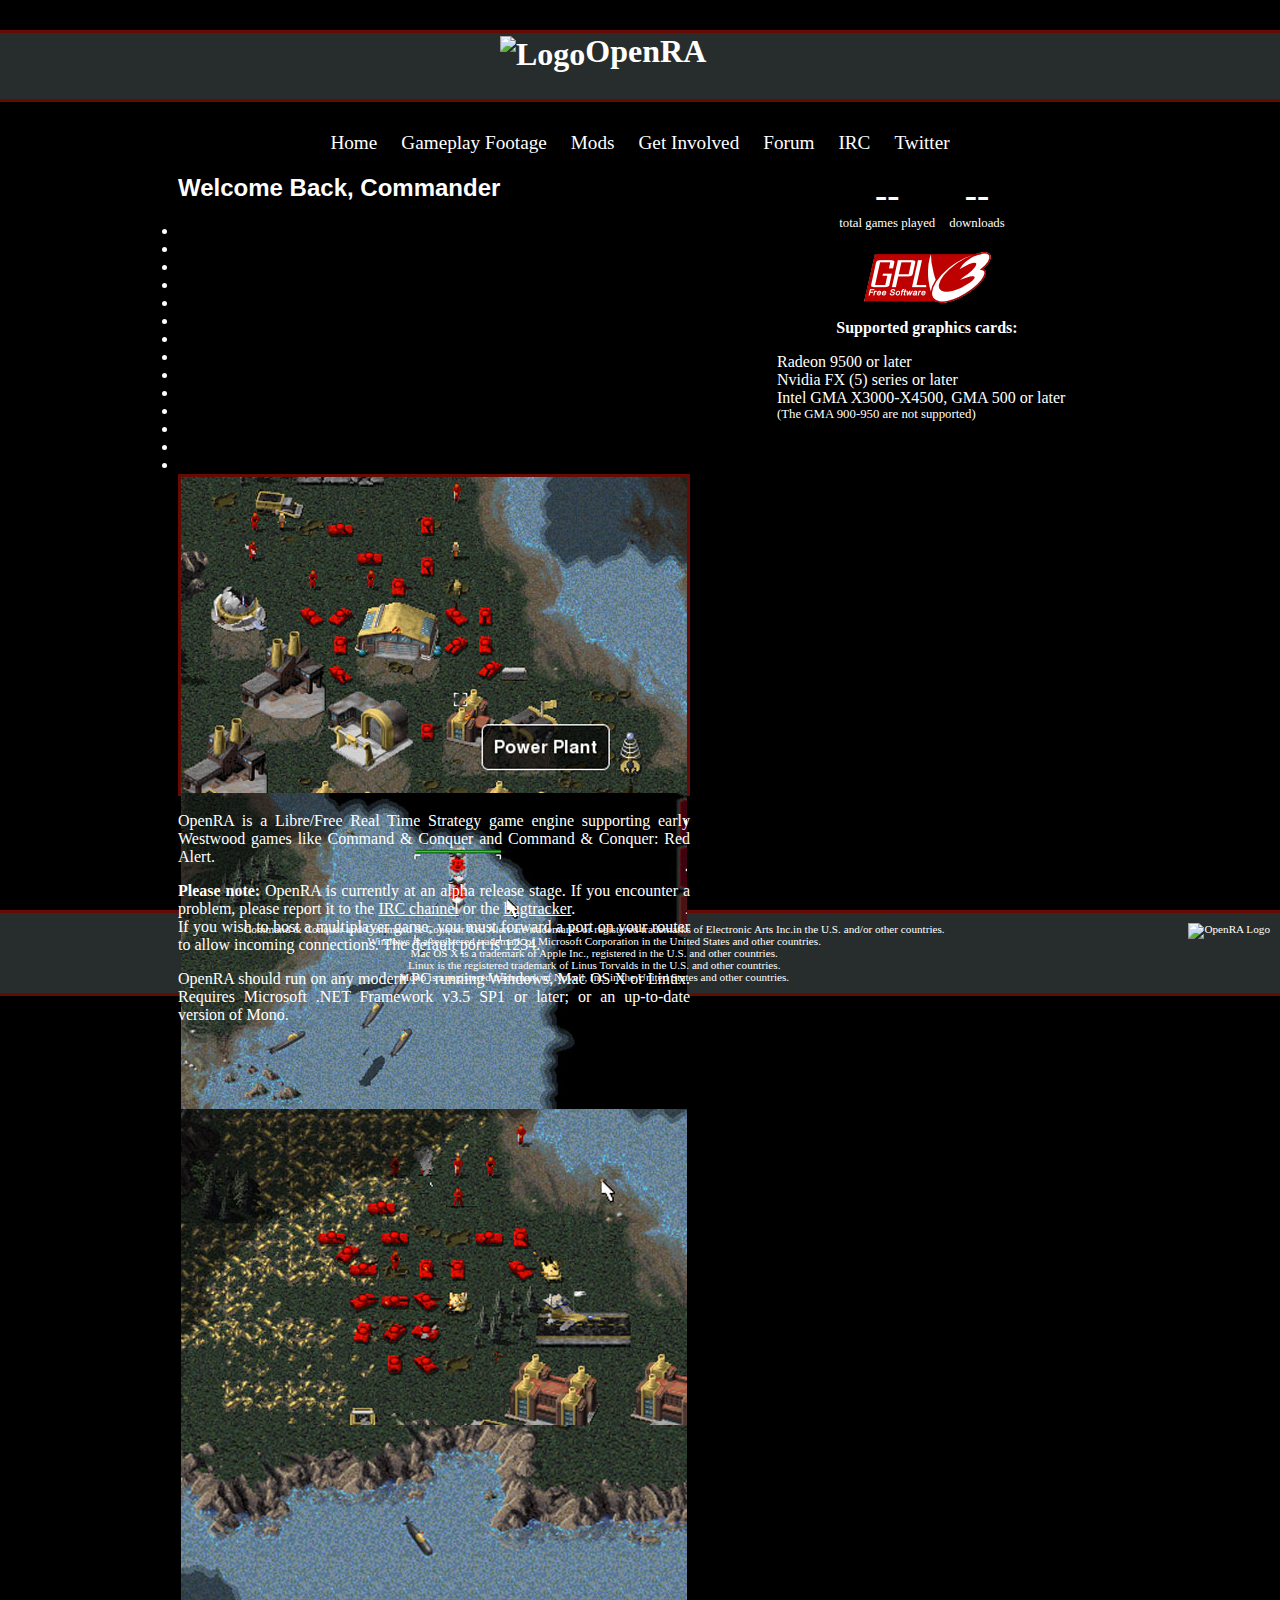
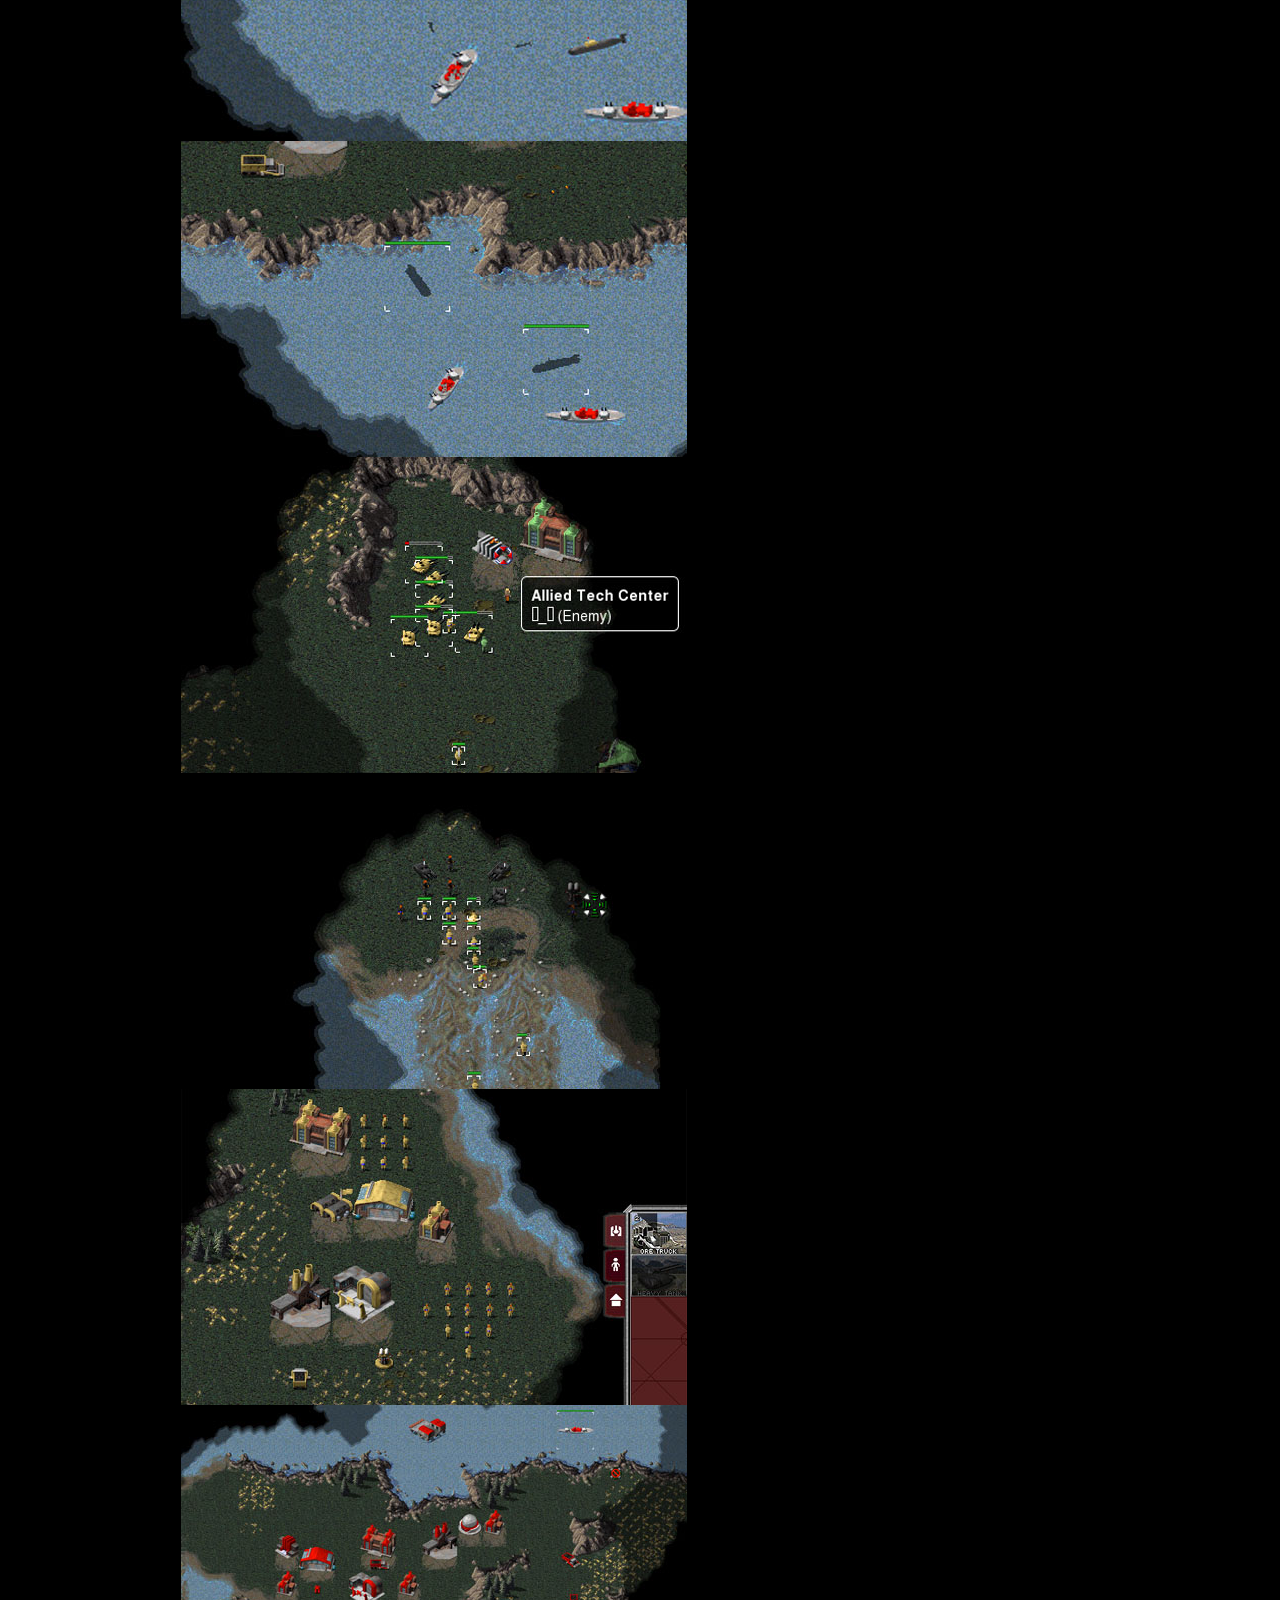
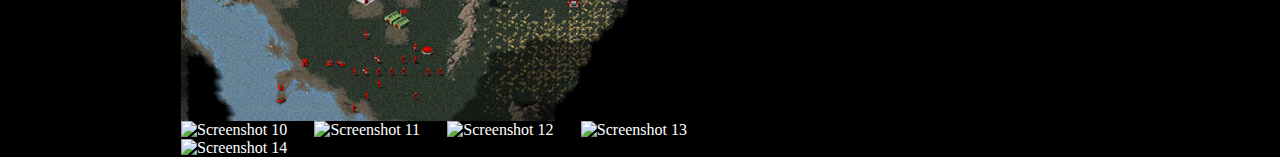
==== commit 978a8d16: "Changed bug tracker links" ====
--- a/index.html
+++ b/index.html
@@ -29,15 +29,18 @@
 				if (useragent.indexOf("x11") != -1 || useragent.indexOf("linux") != -1) {
 					$("#down_btn_linux").show();
 					$("#down_link_win").show();
+					$("#down_link_linux").hide();
 					$("#down_link_mac").show();
 				}
 				else if (useragent.indexOf("mac") != -1) {
 					$("#down_btn_mac").show();
 					$("#down_link_win").show();
 					$("#down_link_linux").show();
+					$("#down_link_mac").hide();
 				}
 				else {
 					$("#down_btn_win").show();
+					$("#down_link_win").hide();
 					$("#down_link_mac").show();
 					$("#down_link_linux").show();
 				}
@@ -50,7 +53,7 @@
 					$("#stats_games").html(data);
 				});
 
-				$.get("/master/list.php", function(data) {
+				/*$.get("/master/list.php", function(data) {
 					if (data.length <= 3) { $("#stats_players").html("0"); return; }
 					var m, sum = 0;
 					var p = /^\s*Players: (\d+)/mg;
@@ -58,16 +61,10 @@
 						sum += (Number)(m[1]);
 					}
 					$("#stats_players").html(sum);
-				});
+				});*/
 				
 				$.getJSON("/releases/windows/version.json", function(data) {
 				    $("#down_btn_win span.desc").html(
-				        "version: " + data.version + " " +
-				        "size: " + data.size);
-				});
-				
-				$.getJSON("/releases/linux/version.json", function(data) {
-				    $("#down_btn_linux span.desc").html(
 				        "version: " + data.version + " " +
 				        "size: " + data.size);
 				});
@@ -98,9 +95,6 @@
 			<div id="sidebar">
 				<div style="margin: 0 auto; width: 100%">
 					<span class="stats">
-						<strong id="stats_players">--</strong><span class="desc">current players</span>
-					</span>
-					<span class="stats">
 						<strong id="stats_games">--</strong><span class="desc">total games played</span>
 					</span>
 					<span class="stats">
@@ -190,7 +184,7 @@
 				</p>
 				<p>
 					<strong>Please note:</strong> OpenRA is currently at an alpha release stage. If you encounter a problem, please report it to 
-					the <a href="irc://irc.freenode.net/openra">IRC channel</a> or the <a href="https://redmine.open-ra.chote.net">bugtracker</a>.<br />
+					the <a href="irc://irc.freenode.net/openra">IRC channel</a> or the <a href="http://bugs.open-ra.org">bugtracker</a>.<br />
 					If you wish to host a multiplayer game, you must forward a port on your router to allow incoming connections. The default port is 1234.
 				</p>
 				<p>
@@ -210,4 +204,4 @@
 				</p>
 			</div>
 	</body>
-</html>
+</html>
